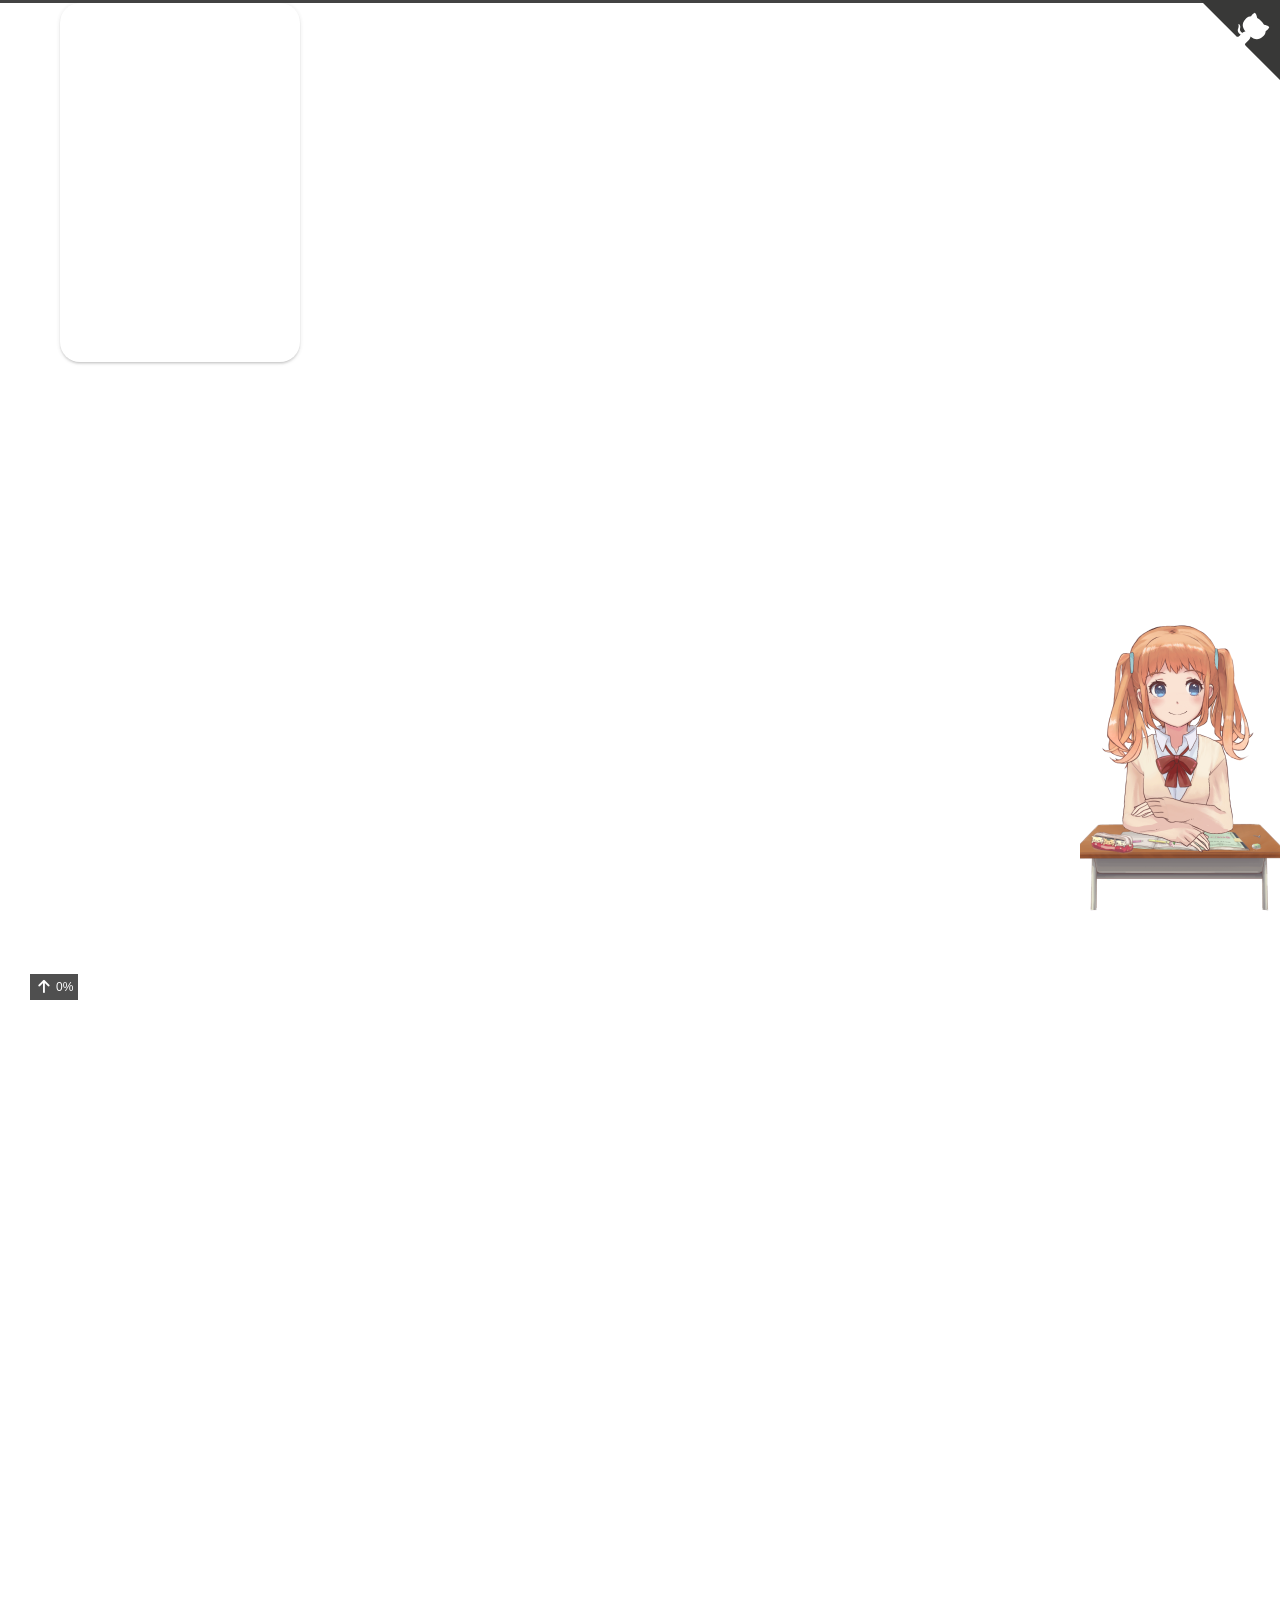
==== index.html @ f4a9cd2f "Site updated: 2023-01-31 11:00:42" ====
<!DOCTYPE html>
<html lang="zh-CN">
<head>
  <meta charset="UTF-8">
<meta name="viewport" content="width=device-width">
<meta name="theme-color" content="#222"><meta name="generator" content="Hexo 5.4.2">

  <link rel="apple-touch-icon" sizes="180x180" href="/images/apple-touch-icon-next.png">
  <link rel="icon" type="image/png" sizes="32x32" href="/images/favicon-32x32-next.png">
  <link rel="icon" type="image/png" sizes="16x16" href="/images/favicon-16x16-next.png">
  <link rel="mask-icon" href="/images/logo.svg" color="#222">

<link rel="stylesheet" href="/css/main.css">



<link rel="stylesheet" href="https://cdnjs.cloudflare.com/ajax/libs/font-awesome/6.2.0/css/all.min.css" integrity="sha256-AbA177XfpSnFEvgpYu1jMygiLabzPCJCRIBtR5jGc0k=" crossorigin="anonymous">
  <link rel="stylesheet" href="https://cdnjs.cloudflare.com/ajax/libs/animate.css/3.1.1/animate.min.css" integrity="sha256-PR7ttpcvz8qrF57fur/yAx1qXMFJeJFiA6pSzWi0OIE=" crossorigin="anonymous">
  <link rel="stylesheet" href="https://cdnjs.cloudflare.com/ajax/libs/pace/1.2.4/themes/blue/pace-theme-bounce.css">
  <script src="https://cdnjs.cloudflare.com/ajax/libs/pace/1.2.4/pace.min.js" integrity="sha256-gqd7YTjg/BtfqWSwsJOvndl0Bxc8gFImLEkXQT8+qj0=" crossorigin="anonymous"></script>

<script class="next-config" data-name="main" type="application/json">{"hostname":"shaofenglaing.live","root":"/","images":"/images","scheme":"Gemini","darkmode":false,"version":"8.13.2","exturl":false,"sidebar":{"position":"left","display":"post","padding":18,"offset":12},"copycode":{"enable":true,"style":"mac"},"bookmark":{"enable":false,"color":"#222","save":"auto"},"mediumzoom":false,"lazyload":true,"pangu":false,"comments":{"style":"tabs","active":null,"storage":true,"lazyload":false,"nav":null},"stickytabs":false,"motion":{"enable":true,"async":false,"transition":{"post_block":"fadeIn","post_header":"fadeInDown","post_body":"fadeInDown","coll_header":"fadeInLeft","sidebar":"fadeInUp"}},"prism":false,"i18n":{"placeholder":"搜索...","empty":"没有找到任何搜索结果：${query}","hits_time":"找到 ${hits} 个搜索结果（用时 ${time} 毫秒）","hits":"找到 ${hits} 个搜索结果"},"path":"/search.xml","localsearch":{"enable":true,"trigger":"auto","top_n_per_article":1,"unescape":false,"preload":false}}</script><script src="/js/config.js"></script>

    <meta name="description" content="欢迎来到我的世界💜">
<meta property="og:type" content="website">
<meta property="og:title" content="Jasper&#39;s Blog">
<meta property="og:url" content="https://shaofenglaing.live/index.html">
<meta property="og:site_name" content="Jasper&#39;s Blog">
<meta property="og:description" content="欢迎来到我的世界💜">
<meta property="og:locale" content="zh_CN">
<meta property="article:author" content="Jasper">
<meta name="twitter:card" content="summary">


<link rel="canonical" href="https://shaofenglaing.live/">



<script class="next-config" data-name="page" type="application/json">{"sidebar":"","isHome":true,"isPost":false,"lang":"zh-CN","comments":"","permalink":"","path":"index.html","title":""}</script>

<script class="next-config" data-name="calendar" type="application/json">""</script>
<title>Jasper's Blog</title>
  






  <script async defer data-website-id="" src=""></script>

  <script defer data-domain="" src=""></script>
<link rel="dns-prefetch" href="blog-waline-comment.vercel.app">
  <noscript>
    <link rel="stylesheet" href="/css/noscript.css">
  </noscript>
</head>

<body itemscope itemtype="http://schema.org/WebPage" class="use-motion">
  <div class="headband"></div>

  <main class="main">
    <div class="column">
      <header class="header" itemscope itemtype="http://schema.org/WPHeader"><div class="site-brand-container">
  <div class="site-nav-toggle">
    <div class="toggle" aria-label="切换导航栏" role="button">
        <span class="toggle-line"></span>
        <span class="toggle-line"></span>
        <span class="toggle-line"></span>
    </div>
  </div>

  <div class="site-meta">

    <a href="/" class="brand" rel="start">
      <i class="logo-line"></i>
      <h1 class="site-title">Jasper's Blog</h1>
      <i class="logo-line"></i>
    </a>
      <p class="site-subtitle" itemprop="description">Code builds world !</p>
  </div>

  <div class="site-nav-right">
    <div class="toggle popup-trigger">
        <i class="fa fa-search fa-fw fa-lg"></i>
    </div>
  </div>
</div>



<nav class="site-nav">
  <ul class="main-menu menu"><li class="menu-item menu-item-home"><a href="/" rel="section"><i class="fa fa-home fa-fw"></i>首页</a></li><li class="menu-item menu-item-about"><a href="/about/" rel="section"><i class="fa fa-user fa-fw"></i>关于</a></li><li class="menu-item menu-item-tags"><a href="/tags/" rel="section"><i class="fa fa-tags fa-fw"></i>标签</a></li><li class="menu-item menu-item-categories"><a href="/categories/" rel="section"><i class="fa fa-th fa-fw"></i>分类</a></li><li class="menu-item menu-item-archives"><a href="/archives/" rel="section"><i class="fa fa-archive fa-fw"></i>归档</a></li>
      <li class="menu-item menu-item-search">
        <a role="button" class="popup-trigger"><i class="fa fa-search fa-fw"></i>搜索
        </a>
      </li>
  </ul>
</nav>



  <div class="search-pop-overlay">
    <div class="popup search-popup"><div class="search-header">
  <span class="search-icon">
    <i class="fa fa-search"></i>
  </span>
  <div class="search-input-container">
    <input autocomplete="off" autocapitalize="off" maxlength="80"
           placeholder="搜索..." spellcheck="false"
           type="search" class="search-input">
  </div>
  <span class="popup-btn-close" role="button">
    <i class="fa fa-times-circle"></i>
  </span>
</div>
<div class="search-result-container no-result">
  <div class="search-result-icon">
    <i class="fa fa-spinner fa-pulse fa-5x"></i>
  </div>
</div>

    </div>
  </div>

</header>
        
  
  <aside class="sidebar">

    <div class="sidebar-inner sidebar-overview-active">
      <ul class="sidebar-nav">
        <li class="sidebar-nav-toc">
          文章目录
        </li>
        <li class="sidebar-nav-overview">
          站点概览
        </li>
      </ul>

      <div class="sidebar-panel-container">
        <!--noindex-->
        <div class="post-toc-wrap sidebar-panel">
        </div>
        <!--/noindex-->

        <div class="site-overview-wrap sidebar-panel">
          <div class="site-author site-overview-item animated" itemprop="author" itemscope itemtype="http://schema.org/Person">
    <img class="site-author-image" itemprop="image" alt="Jasper"
      src="/images/Ben.jpg">
  <p class="site-author-name" itemprop="name">Jasper</p>
  <div class="site-description" itemprop="description">欢迎来到我的世界💜</div>
</div>
<div class="site-state-wrap site-overview-item animated">
  <nav class="site-state">
      <div class="site-state-item site-state-posts">
        <a href="/archives/">
          <span class="site-state-item-count">5</span>
          <span class="site-state-item-name">日志</span>
        </a>
      </div>
  </nav>
</div>
  <div class="links-of-author site-overview-item animated">
      <span class="links-of-author-item">
        <a href="https://github.com/Benn314" title="Github → https:&#x2F;&#x2F;github.com&#x2F;Benn314" rel="noopener" target="_blank"><i class="fab fa-github fa-fw"></i></a>
      </span>
      <span class="links-of-author-item">
        <a href="/zekaiqiu0132@gmail.com" title="E-mail → zekaiqiu0132@gmail.com"><i class="fa fa-envelope fa-fw"></i></a>
      </span>
      <span class="links-of-author-item">
        <a href="https://space.bilibili.com/362721207?spm_id_from=333.1007.0.0" title="Bilibili → https:&#x2F;&#x2F;space.bilibili.com&#x2F;362721207?spm_id_from&#x3D;333.1007.0.0" rel="noopener" target="_blank"><i class="fa bilibili fa-fw"></i></a>
      </span>
      <span class="links-of-author-item">
        <a href="https://blog.csdn.net/Bennnnnnn?spm=1000.2115.3001.5343" title="CSDN → https:&#x2F;&#x2F;blog.csdn.net&#x2F;Bennnnnnn?spm&#x3D;1000.2115.3001.5343" rel="noopener" target="_blank"><i class="fa csdn fa-fw"></i></a>
      </span>
  </div>



        </div>
      </div>
    </div>
  </aside>


    </div>

    <div class="main-inner index posts-expand">

    


<div class="post-block">
  
  

  <article itemscope itemtype="http://schema.org/Article" class="post-content" lang="">
    <link itemprop="mainEntityOfPage" href="https://shaofenglaing.live/2023/01/30/%E9%87%8D%E6%8B%BEC++/">

    <span hidden itemprop="author" itemscope itemtype="http://schema.org/Person">
      <meta itemprop="image" content="/images/Ben.jpg">
      <meta itemprop="name" content="Jasper">
    </span>

    <span hidden itemprop="publisher" itemscope itemtype="http://schema.org/Organization">
      <meta itemprop="name" content="Jasper's Blog">
      <meta itemprop="description" content="欢迎来到我的世界💜">
    </span>

    <span hidden itemprop="post" itemscope itemtype="http://schema.org/CreativeWork">
      <meta itemprop="name" content="undefined | Jasper's Blog">
      <meta itemprop="description" content="">
    </span>
      <header class="post-header">
        <h2 class="post-title" itemprop="name headline">
          <a href="/2023/01/30/%E9%87%8D%E6%8B%BEC++/" class="post-title-link" itemprop="url">重拾 C++</a>
        </h2>

        <div class="post-meta-container">
          <div class="post-meta">
    <span class="post-meta-item">
      <span class="post-meta-item-icon">
        <i class="far fa-calendar"></i>
      </span>
      <span class="post-meta-item-text">发表于</span>

      <time title="创建时间：2023-01-30 12:59:55" itemprop="dateCreated datePublished" datetime="2023-01-30T12:59:55+08:00">2023-01-30</time>
    </span>

  
  
  <span class="post-meta-item">
    
    <span class="post-meta-item-icon">
      <i class="far fa-comment"></i>
    </span>
    <span class="post-meta-item-text">Waline：</span>
  
    <a title="waline" href="/2023/01/30/%E9%87%8D%E6%8B%BEC++/#waline" itemprop="discussionUrl">
      <span class="post-comments-count waline-comment-count" data-path="/2023/01/30/%E9%87%8D%E6%8B%BEC++/" itemprop="commentCount"></span>
    </a>
  </span>
  
  
    <span class="post-meta-break"></span>
    <span class="post-meta-item" title="本文字数">
      <span class="post-meta-item-icon">
        <i class="far fa-file-word"></i>
      </span>
      <span class="post-meta-item-text">本文字数：</span>
      <span>1.2k</span>
    </span>
    <span class="post-meta-item" title="阅读时长">
      <span class="post-meta-item-icon">
        <i class="far fa-clock"></i>
      </span>
      <span class="post-meta-item-text">阅读时长 &asymp;</span>
      <span>4 分钟</span>
    </span>
</div>

        </div>
      </header>

    
    
    
    <div class="post-body" itemprop="articleBody">
          <h2 id="VS-2022-快捷键"><a href="#VS-2022-快捷键" class="headerlink" title="VS 2022 快捷键"></a>VS 2022 快捷键</h2><ul>
<li><p><strong>Ctrl+D</strong>：快速复制当前行到下一行</p>
</li>
<li><p><strong>Alt + ↑/↓</strong>：是移动当前行</p>
</li>
<li><p><strong>Ctrl+K+C</strong>：注释</p>
</li>
<li><p><strong>Ctrl+K+U</strong>：取消注释</p>
</li>
</ul>
<p>​    </p>
<hr>
<p><a target="_blank" rel="noopener" href="https://www.liuchuo.net/archives/6565">如何在Dev-Cpp中使用C++11中的函数：stoi、to_string、unordered_map、unordered_set、auto</a></p>
<h2 id="算法常用API："><a href="#算法常用API：" class="headerlink" title="算法常用API："></a>算法常用API：</h2><p>stoi</p>
<p>to_string <em>用于 int to string</em></p>
<p>unordered_map</p>
<p>unordered_set</p>
<p>auto</p>
<hr>
          <!--noindex-->
            <div class="post-button">
              <a class="btn" href="/2023/01/30/%E9%87%8D%E6%8B%BEC++/#more" rel="contents">
                阅读全文 &raquo;
              </a>
            </div>
          <!--/noindex-->
        
      
    </div>

    
    
    

    <div>
      
    </div>


    <footer class="post-footer">
        <div class="post-eof"></div>
      
    </footer>
  </article>
</div>




    


<div class="post-block">
  
  

  <article itemscope itemtype="http://schema.org/Article" class="post-content" lang="">
    <link itemprop="mainEntityOfPage" href="https://shaofenglaing.live/2023/01/30/%E8%8A%B1%E5%8D%89/">

    <span hidden itemprop="author" itemscope itemtype="http://schema.org/Person">
      <meta itemprop="image" content="/images/Ben.jpg">
      <meta itemprop="name" content="Jasper">
    </span>

    <span hidden itemprop="publisher" itemscope itemtype="http://schema.org/Organization">
      <meta itemprop="name" content="Jasper's Blog">
      <meta itemprop="description" content="欢迎来到我的世界💜">
    </span>

    <span hidden itemprop="post" itemscope itemtype="http://schema.org/CreativeWork">
      <meta itemprop="name" content="undefined | Jasper's Blog">
      <meta itemprop="description" content="">
    </span>
      <header class="post-header">
        <h2 class="post-title" itemprop="name headline">
          <a href="/2023/01/30/%E8%8A%B1%E5%8D%89/" class="post-title-link" itemprop="url">以向日葵之名 道最后的告别......</a>
        </h2>

        <div class="post-meta-container">
          <div class="post-meta">
    <span class="post-meta-item">
      <span class="post-meta-item-icon">
        <i class="far fa-calendar"></i>
      </span>
      <span class="post-meta-item-text">发表于</span>

      <time title="创建时间：2023-01-30 12:59:55" itemprop="dateCreated datePublished" datetime="2023-01-30T12:59:55+08:00">2023-01-30</time>
    </span>

  
  
  <span class="post-meta-item">
    
    <span class="post-meta-item-icon">
      <i class="far fa-comment"></i>
    </span>
    <span class="post-meta-item-text">Waline：</span>
  
    <a title="waline" href="/2023/01/30/%E8%8A%B1%E5%8D%89/#waline" itemprop="discussionUrl">
      <span class="post-comments-count waline-comment-count" data-path="/2023/01/30/%E8%8A%B1%E5%8D%89/" itemprop="commentCount"></span>
    </a>
  </span>
  
  
    <span class="post-meta-break"></span>
    <span class="post-meta-item" title="本文字数">
      <span class="post-meta-item-icon">
        <i class="far fa-file-word"></i>
      </span>
      <span class="post-meta-item-text">本文字数：</span>
      <span>928</span>
    </span>
    <span class="post-meta-item" title="阅读时长">
      <span class="post-meta-item-icon">
        <i class="far fa-clock"></i>
      </span>
      <span class="post-meta-item-text">阅读时长 &asymp;</span>
      <span>3 分钟</span>
    </span>
</div>

        </div>
      </header>

    
    
    
    <div class="post-body" itemprop="articleBody">
          <h1 id="向日葵"><a href="#向日葵" class="headerlink" title="向日葵"></a>向日葵</h1><p><strong>草本植物</strong> / 维基百科，自由的 百科全书</p>
<p><a target="_blank" rel="noopener" href="https://www.wikiwand.com/zh-hans/%E6%9E%9C%E5%AE%9E">果实</a> <a target="_blank" rel="noopener" href="https://www.wikiwand.com/zh-hans/%E8%8F%8A%E7%A7%91">菊科</a> <a target="_blank" rel="noopener" href="https://www.wikiwand.com/zh-hans/%E8%8A%B1%E5%BA%8F">花序</a></p>
<p> <strong>向日葵</strong> （<a target="_blank" rel="noopener" href="https://www.wikiwand.com/zh-hans/%E5%AD%A6%E5%90%8D" title="学名">学名</a>：<em>Helianthus annuus</em>）是<a target="_blank" rel="noopener" href="https://www.wikiwand.com/zh-hans/%E8%8F%8A%E7%A7%91" title="菊科">菊科</a><a target="_blank" rel="noopener" href="https://www.wikiwand.com/zh-hans/%E5%90%91%E6%97%A5%E8%91%B5%E5%B1%9E" title="向日葵属">向日葵属</a>的植物。别名 <strong>太阳花</strong> 、 <strong>朝阳花</strong> 、 <strong>日头花</strong> （<a target="_blank" rel="noopener" href="https://www.wikiwand.com/zh-hans/%E5%8F%B0%E6%B9%BE%E8%AF%9D" title="台湾话">台湾话</a>：）<a target="_blank" rel="noopener" href="https://www.wikiwand.com/zh-hans/%E5%90%91%E6%97%A5%E8%91%B5#cite_note-3"></a>，一般称向日葵。因<a target="_blank" rel="noopener" href="https://www.wikiwand.com/zh-hans/%E8%8A%B1%E5%BA%8F" title="花序">花序</a>随太阳转动（太阳花）而得名。</p>
          <!--noindex-->
            <div class="post-button">
              <a class="btn" href="/2023/01/30/%E8%8A%B1%E5%8D%89/#more" rel="contents">
                阅读全文 &raquo;
              </a>
            </div>
          <!--/noindex-->
        
      
    </div>

    
    
    

    <div>
      
    </div>


    <footer class="post-footer">
        <div class="post-eof"></div>
      
    </footer>
  </article>
</div>




    


<div class="post-block">
  
  

  <article itemscope itemtype="http://schema.org/Article" class="post-content" lang="">
    <link itemprop="mainEntityOfPage" href="https://shaofenglaing.live/2023/01/30/hello-world/">

    <span hidden itemprop="author" itemscope itemtype="http://schema.org/Person">
      <meta itemprop="image" content="/images/Ben.jpg">
      <meta itemprop="name" content="Jasper">
    </span>

    <span hidden itemprop="publisher" itemscope itemtype="http://schema.org/Organization">
      <meta itemprop="name" content="Jasper's Blog">
      <meta itemprop="description" content="欢迎来到我的世界💜">
    </span>

    <span hidden itemprop="post" itemscope itemtype="http://schema.org/CreativeWork">
      <meta itemprop="name" content="undefined | Jasper's Blog">
      <meta itemprop="description" content="">
    </span>
      <header class="post-header">
        <h2 class="post-title" itemprop="name headline">
          <a href="/2023/01/30/hello-world/" class="post-title-link" itemprop="url">Hello World</a>
        </h2>

        <div class="post-meta-container">
          <div class="post-meta">
    <span class="post-meta-item">
      <span class="post-meta-item-icon">
        <i class="far fa-calendar"></i>
      </span>
      <span class="post-meta-item-text">发表于</span>

      <time title="创建时间：2023-01-30 12:59:55" itemprop="dateCreated datePublished" datetime="2023-01-30T12:59:55+08:00">2023-01-30</time>
    </span>

  
  
  <span class="post-meta-item">
    
    <span class="post-meta-item-icon">
      <i class="far fa-comment"></i>
    </span>
    <span class="post-meta-item-text">Waline：</span>
  
    <a title="waline" href="/2023/01/30/hello-world/#waline" itemprop="discussionUrl">
      <span class="post-comments-count waline-comment-count" data-path="/2023/01/30/hello-world/" itemprop="commentCount"></span>
    </a>
  </span>
  
  
    <span class="post-meta-break"></span>
    <span class="post-meta-item" title="本文字数">
      <span class="post-meta-item-icon">
        <i class="far fa-file-word"></i>
      </span>
      <span class="post-meta-item-text">本文字数：</span>
      <span>293</span>
    </span>
    <span class="post-meta-item" title="阅读时长">
      <span class="post-meta-item-icon">
        <i class="far fa-clock"></i>
      </span>
      <span class="post-meta-item-text">阅读时长 &asymp;</span>
      <span>1 分钟</span>
    </span>
</div>

        </div>
      </header>

    
    
    
    <div class="post-body" itemprop="articleBody">
          <p>Welcome to <a target="_blank" rel="noopener" href="https://hexo.io/">Hexo</a>! This is your very first post. Check <a target="_blank" rel="noopener" href="https://hexo.io/docs/">documentation</a> for more info. If you get any problems when using Hexo, you can find the answer in <a target="_blank" rel="noopener" href="https://hexo.io/docs/troubleshooting.html">troubleshooting</a> or you can ask me on <a target="_blank" rel="noopener" href="https://github.com/hexojs/hexo/issues">GitHub</a>.</p>
<h2 id="Quick-Start"><a href="#Quick-Start" class="headerlink" title="Quick Start"></a>Quick Start</h2><h3 id="Create-a-new-post"><a href="#Create-a-new-post" class="headerlink" title="Create a new post"></a>Create a new post</h3><figure class="highlight bash"><table><tr><td class="gutter"><pre><span class="line">1</span><br></pre></td><td class="code"><pre><span class="line">$ hexo new <span class="string">&quot;My New Post&quot;</span></span><br></pre></td></tr></table></figure>

<p>More info: <a target="_blank" rel="noopener" href="https://hexo.io/docs/writing.html">Writing</a></p>
          <!--noindex-->
            <div class="post-button">
              <a class="btn" href="/2023/01/30/hello-world/#more" rel="contents">
                阅读全文 &raquo;
              </a>
            </div>
          <!--/noindex-->
        
      
    </div>

    
    
    

    <div>
      
    </div>


    <footer class="post-footer">
        <div class="post-eof"></div>
      
    </footer>
  </article>
</div>




    


<div class="post-block">
  
  

  <article itemscope itemtype="http://schema.org/Article" class="post-content" lang="">
    <link itemprop="mainEntityOfPage" href="https://shaofenglaing.live/2023/01/30/Hexo-Next%E4%B8%BB%E9%A2%98%E9%85%8D%E7%BD%AE%E6%95%99%E7%A8%8B/">

    <span hidden itemprop="author" itemscope itemtype="http://schema.org/Person">
      <meta itemprop="image" content="/images/Ben.jpg">
      <meta itemprop="name" content="Jasper">
    </span>

    <span hidden itemprop="publisher" itemscope itemtype="http://schema.org/Organization">
      <meta itemprop="name" content="Jasper's Blog">
      <meta itemprop="description" content="欢迎来到我的世界💜">
    </span>

    <span hidden itemprop="post" itemscope itemtype="http://schema.org/CreativeWork">
      <meta itemprop="name" content="undefined | Jasper's Blog">
      <meta itemprop="description" content="">
    </span>
      <header class="post-header">
        <h2 class="post-title" itemprop="name headline">
          <a href="/2023/01/30/Hexo-Next%E4%B8%BB%E9%A2%98%E9%85%8D%E7%BD%AE%E6%95%99%E7%A8%8B/" class="post-title-link" itemprop="url">Hexo-Next主题配置教程</a>
        </h2>

        <div class="post-meta-container">
          <div class="post-meta">
    <span class="post-meta-item">
      <span class="post-meta-item-icon">
        <i class="far fa-calendar"></i>
      </span>
      <span class="post-meta-item-text">发表于</span>

      <time title="创建时间：2023-01-30 12:59:55" itemprop="dateCreated datePublished" datetime="2023-01-30T12:59:55+08:00">2023-01-30</time>
    </span>

  
  
  <span class="post-meta-item">
    
    <span class="post-meta-item-icon">
      <i class="far fa-comment"></i>
    </span>
    <span class="post-meta-item-text">Waline：</span>
  
    <a title="waline" href="/2023/01/30/Hexo-Next%E4%B8%BB%E9%A2%98%E9%85%8D%E7%BD%AE%E6%95%99%E7%A8%8B/#waline" itemprop="discussionUrl">
      <span class="post-comments-count waline-comment-count" data-path="/2023/01/30/Hexo-Next%E4%B8%BB%E9%A2%98%E9%85%8D%E7%BD%AE%E6%95%99%E7%A8%8B/" itemprop="commentCount"></span>
    </a>
  </span>
  
  
    <span class="post-meta-break"></span>
    <span class="post-meta-item" title="本文字数">
      <span class="post-meta-item-icon">
        <i class="far fa-file-word"></i>
      </span>
      <span class="post-meta-item-text">本文字数：</span>
      <span>9.8k</span>
    </span>
    <span class="post-meta-item" title="阅读时长">
      <span class="post-meta-item-icon">
        <i class="far fa-clock"></i>
      </span>
      <span class="post-meta-item-text">阅读时长 &asymp;</span>
      <span>36 分钟</span>
    </span>
</div>

        </div>
      </header>

    
    
    
    <div class="post-body" itemprop="articleBody">
          <h2 id="个人博客"><a href="#个人博客" class="headerlink" title="个人博客"></a>个人博客</h2><p>网页预览：<a target="_blank" rel="noopener" href="https://benn314.github.io/">https://benn314.github.io/</a></p>
<p><img data-src="https://tva1.sinaimg.cn/large/008beOx9gy1h8f2cw85j3j31z410f1dx.jpg" alt="image-20221122180842537.png"></p>
<p>Hexo-Next 是一款我很喜欢的主题，布局简约，很适合用于搭配 live-2d 和 网格动画，打造属于自己的个人博客。博客目前部署于 <code>Github Pages</code></p>
<p>相关Github仓库</p>
<ul>
<li><a target="_blank" rel="noopener" href="https://github.com/Benn314/Benn314.github.io">https://github.com/Benn314/Benn314.github.io</a></li>
<li><a target="_blank" rel="noopener" href="https://github.com/Benn314/Blog">博客源码</a></li>
</ul>
<p>使用工具：Node.js、Vscode、Git</p>
          <!--noindex-->
            <div class="post-button">
              <a class="btn" href="/2023/01/30/Hexo-Next%E4%B8%BB%E9%A2%98%E9%85%8D%E7%BD%AE%E6%95%99%E7%A8%8B/#more" rel="contents">
                阅读全文 &raquo;
              </a>
            </div>
          <!--/noindex-->
        
      
    </div>

    
    
    

    <div>
      
    </div>


    <footer class="post-footer">
        <div class="post-eof"></div>
      
    </footer>
  </article>
</div>




    


<div class="post-block">
  
  

  <article itemscope itemtype="http://schema.org/Article" class="post-content" lang="">
    <link itemprop="mainEntityOfPage" href="https://shaofenglaing.live/2023/01/30/C++%E6%8F%90%E9%AB%98%E7%BC%96%E7%A8%8B/">

    <span hidden itemprop="author" itemscope itemtype="http://schema.org/Person">
      <meta itemprop="image" content="/images/Ben.jpg">
      <meta itemprop="name" content="Jasper">
    </span>

    <span hidden itemprop="publisher" itemscope itemtype="http://schema.org/Organization">
      <meta itemprop="name" content="Jasper's Blog">
      <meta itemprop="description" content="欢迎来到我的世界💜">
    </span>

    <span hidden itemprop="post" itemscope itemtype="http://schema.org/CreativeWork">
      <meta itemprop="name" content="undefined | Jasper's Blog">
      <meta itemprop="description" content="">
    </span>
      <header class="post-header">
        <h2 class="post-title" itemprop="name headline">
          <a href="/2023/01/30/C++%E6%8F%90%E9%AB%98%E7%BC%96%E7%A8%8B/" class="post-title-link" itemprop="url">C++ 提高编程</a>
        </h2>

        <div class="post-meta-container">
          <div class="post-meta">
    <span class="post-meta-item">
      <span class="post-meta-item-icon">
        <i class="far fa-calendar"></i>
      </span>
      <span class="post-meta-item-text">发表于</span>

      <time title="创建时间：2023-01-30 12:59:55" itemprop="dateCreated datePublished" datetime="2023-01-30T12:59:55+08:00">2023-01-30</time>
    </span>

  
  
  <span class="post-meta-item">
    
    <span class="post-meta-item-icon">
      <i class="far fa-comment"></i>
    </span>
    <span class="post-meta-item-text">Waline：</span>
  
    <a title="waline" href="/2023/01/30/C++%E6%8F%90%E9%AB%98%E7%BC%96%E7%A8%8B/#waline" itemprop="discussionUrl">
      <span class="post-comments-count waline-comment-count" data-path="/2023/01/30/C++%E6%8F%90%E9%AB%98%E7%BC%96%E7%A8%8B/" itemprop="commentCount"></span>
    </a>
  </span>
  
  
    <span class="post-meta-break"></span>
    <span class="post-meta-item" title="本文字数">
      <span class="post-meta-item-icon">
        <i class="far fa-file-word"></i>
      </span>
      <span class="post-meta-item-text">本文字数：</span>
      <span>24k</span>
    </span>
    <span class="post-meta-item" title="阅读时长">
      <span class="post-meta-item-icon">
        <i class="far fa-clock"></i>
      </span>
      <span class="post-meta-item-text">阅读时长 &asymp;</span>
      <span>1:26</span>
    </span>
</div>

        </div>
      </header>

    
    
    
    <div class="post-body" itemprop="articleBody">
          <h1 id="C-提高编程"><a href="#C-提高编程" class="headerlink" title="C++提高编程"></a>C++提高编程</h1><ul>
<li>本阶段主要针对C++==泛型编程==和==STL==技术做详细讲解，探讨C++更深层的使用</li>
</ul>
          <!--noindex-->
            <div class="post-button">
              <a class="btn" href="/2023/01/30/C++%E6%8F%90%E9%AB%98%E7%BC%96%E7%A8%8B/#more" rel="contents">
                阅读全文 &raquo;
              </a>
            </div>
          <!--/noindex-->
        
      
    </div>

    
    
    

    <div>
      
    </div>


    <footer class="post-footer">
        <div class="post-eof"></div>
      
    </footer>
  </article>
</div>





</div>
  </main>

  <footer class="footer">
    <div class="footer-inner">


<div class="copyright">
  &copy; 
  <span itemprop="copyrightYear">2023</span>
  <span class="with-love">
    <i class="fa fa-heart"></i>
  </span>
  <span class="author" itemprop="copyrightHolder">Jasper</span>
</div>
<div class="wordcount">
  <span class="post-meta-item">
    <span class="post-meta-item-icon">
      <i class="fa fa-chart-line"></i>
    </span>
    <span title="站点总字数">36k</span>
  </span>
  <span class="post-meta-item">
    <span class="post-meta-item-icon">
      <i class="fa fa-coffee"></i>
    </span>
    <span title="站点阅读时长">2:10</span>
  </span>
</div>
<div class="busuanzi-count">
</div>

<!-- 删除 “由 Hexo & NexT.Gemini 强力驱动” -->
<!--
  <div class="powered-by">由 <a href="https://hexo.io/" rel="noopener" target="_blank">Hexo</a> & <a href="https://theme-next.js.org/" rel="noopener" target="_blank">NexT.Gemini</a> 强力驱动
  </div> -->

<!-- <br /> -->
<!-- 网站运行时间的设置 -->
<span id="timeDate">载入天数...</span>
<!-- <span id="times">载入时分秒...</span> -->
<script>
    var now = new Date();
    function createtime() {
        var grt= new Date("11/17/2022 8:00:00");//此处修改你的建站时间或者网站上线时间
        now.setTime(now.getTime()+250);
        days = (now - grt ) / 1000 / 60 / 60 / 24; dnum = Math.floor(days);
        hours = (now - grt ) / 1000 / 60 / 60 - (24 * dnum); hnum = Math.floor(hours);
        if(String(hnum).length ==1 ){hnum = "0" + hnum;} minutes = (now - grt ) / 1000 /60 - (24 * 60 * dnum) - (60 * hnum);
        mnum = Math.floor(minutes); if(String(mnum).length ==1 ){mnum = "0" + mnum;}
        seconds = (now - grt ) / 1000 - (24 * 60 * 60 * dnum) - (60 * 60 * hnum) - (60 * mnum);
        snum = Math.round(seconds); 
        if(String(snum).length ==1 ){snum = "0" + snum;}
        // var times = document.getElementById("times").innerHTML = hnum + " 小时 " + mnum + " 分 " + snum + " 秒";
        document.getElementById("timeDate").innerHTML = "本站已安全运行 "+dnum+" 天 "+hnum + " 小时 " + mnum + " 分 " + snum + " 秒";
    }
setInterval("createtime()",250);
</script>

    </div>
  </footer>

  
  <div class="back-to-top" role="button" aria-label="返回顶部">
    <i class="fa fa-arrow-up fa-lg"></i>
    <span>0%</span>
  </div>

<noscript>
  <div class="noscript-warning">Theme NexT works best with JavaScript enabled</div>
</noscript>


  
  <script src="https://cdnjs.cloudflare.com/ajax/libs/animejs/3.2.1/anime.min.js" integrity="sha256-XL2inqUJaslATFnHdJOi9GfQ60on8Wx1C2H8DYiN1xY=" crossorigin="anonymous"></script>
  <script src="https://cdnjs.cloudflare.com/ajax/libs/lozad.js/1.16.0/lozad.min.js" integrity="sha256-mOFREFhqmHeQbXpK2lp4nA3qooVgACfh88fpJftLBbc=" crossorigin="anonymous"></script>
<script src="/js/comments.js"></script><script src="/js/utils.js"></script><script src="/js/motion.js"></script><script src="/js/next-boot.js"></script>

  <script src="https://cdnjs.cloudflare.com/ajax/libs/hexo-generator-searchdb/1.4.1/search.js" integrity="sha256-1kfA5uHPf65M5cphT2dvymhkuyHPQp5A53EGZOnOLmc=" crossorigin="anonymous"></script>
<script src="/js/third-party/search/local-search.js"></script>




  <script src="/js/third-party/pace.js"></script>

  
  <script async src="/js/busuanzi.js"></script>




<script class="next-config" data-name="waline" type="application/json">{"lang":"zh-cn","enable":true,"serverURL":"blog-waline-comment.vercel.app","cssUrl":"https://unpkg.com/@waline/client@v2/dist/waline.css","commentCount":true,"pageview":false,"placeholder":"请文明评论呀~","avatar":"mm","meta":["nick","mail","link"],"pageSize":10,"visitor":true,"comment_count":true,"requiredFields":["nick","mail"],"libUrl":"//unpkg.com/@waline/client@v2/dist/waline.js","emoji":["https://unpkg.com/@waline/emojis@1.1.0/tw-emoji","//unpkg.com/@waline/emojis@1.1.0/bilibili","//unpkg.com/@waline/emojis@1.1.0/alus","https://unpkg.com/@waline/emojis@1.1.0/weibo"],"el":"#waline","comment":true,"path":"/"}</script>
<link rel="stylesheet" href="https://unpkg.com/@waline/client@v2/dist/waline.css">
<script>
document.addEventListener('page:loaded', () => {
  NexT.utils.loadComments(CONFIG.waline.el).then(() =>
    NexT.utils.getScript(CONFIG.waline.libUrl, { condition: window.Waline })
  ).then(() => 
    Waline.init(Object.assign({}, CONFIG.waline,{ el: document.querySelector(CONFIG.waline.el) }))
  );
});
</script>


  

  <!-- 页面点击小红心 -->
  <script type="text/javascript" src="/js/clicklove.js"></script>

  <!-- 背景网格动画  本地的canvas-nest.min.js 原因不明-->
  
  <script type="text/javascript"
    count="150"
    opacity: 1
    src="//cdn.bootcss.com/canvas-nest.js/1.0.0/canvas-nest.min.js">
  </script>
   

  <a target="_blank" rel="noopener" href="https://github.com/Benn314" class="github-corner" aria-label="View source on GitHub"><svg width="80" height="80" viewBox="0 0 250 250" style="fill:#151513; color:#fff; position: absolute; top: 0; border: 0; right: 0;" aria-hidden="true"><path d="M0,0 L115,115 L130,115 L142,142 L250,250 L250,0 Z"></path><path d="M128.3,109.0 C113.8,99.7 119.0,89.6 119.0,89.6 C122.0,82.7 120.5,78.6 120.5,78.6 C119.2,72.0 123.4,76.3 123.4,76.3 C127.3,80.9 125.5,87.3 125.5,87.3 C122.9,97.6 130.6,101.9 134.4,103.2" fill="currentColor" style="transform-origin: 130px 106px;" class="octo-arm"></path><path d="M115.0,115.0 C114.9,115.1 118.7,116.5 119.8,115.4 L133.7,101.6 C136.9,99.2 139.9,98.4 142.2,98.6 C133.8,88.0 127.5,74.4 143.8,58.0 C148.5,53.4 154.0,51.2 159.7,51.0 C160.3,49.4 163.2,43.6 171.4,40.1 C171.4,40.1 176.1,42.5 178.8,56.2 C183.1,58.6 187.2,61.8 190.9,65.4 C194.5,69.0 197.7,73.2 200.1,77.6 C213.8,80.2 216.3,84.9 216.3,84.9 C212.7,93.1 206.9,96.0 205.4,96.6 C205.1,102.4 203.0,107.8 198.3,112.5 C181.9,128.9 168.3,122.5 157.7,114.1 C157.9,116.9 156.7,120.9 152.7,124.9 L141.0,136.5 C139.8,137.7 141.6,141.9 141.8,141.8 Z" fill="currentColor" class="octo-body"></path></svg></a><style>.github-corner:hover .octo-arm{animation:octocat-wave 560ms ease-in-out}@keyframes octocat-wave{0%,100%{transform:rotate(0)}20%,60%{transform:rotate(-25deg)}40%,80%{transform:rotate(10deg)}}@media (max-width:500px){.github-corner:hover .octo-arm{animation:none}.github-corner .octo-arm{animation:octocat-wave 560ms ease-in-out}}</style>

<script src="/live2dw/lib/L2Dwidget.min.js?094cbace49a39548bed64abff5988b05"></script><script>L2Dwidget.init({"pluginRootPath":"live2dw/","pluginJsPath":"lib/","pluginModelPath":"assets/","tagMode":false,"log":false,"model":{"jsonPath":"/live2dw/assets/shizuku.model.json"},"display":{"position":"right"},"mobile":{"show":false}});</script></body>
</html>
---- css/main.css ----
:root {
  --body-bg-color: transparent;
  --content-bg-color: #fff;
  --card-bg-color: #f5f5f5;
  --text-color: #555;
  --blockquote-color: #666;
  --link-color: #555;
  --link-hover-color: #222;
  --brand-color: #fff;
  --brand-hover-color: #fff;
  --table-row-odd-bg-color: #f9f9f9;
  --table-row-hover-bg-color: #f5f5f5;
  --menu-item-bg-color: #f5f5f5;
  --theme-color: #222;
  --btn-default-bg: #fff;
  --btn-default-color: #555;
  --btn-default-border-color: #555;
  --btn-default-hover-bg: #222;
  --btn-default-hover-color: #fff;
  --btn-default-hover-border-color: #222;
  --highlight-background: #0d1117;
  --highlight-foreground: #c9d1d9;
  --highlight-gutter-background: #1f242a;
  --highlight-gutter-foreground: #b6bdc5;
  color-scheme: light;
}
html {
  line-height: 1.15; /* 1 */
  -webkit-text-size-adjust: 100%; /* 2 */
}
body {
  margin: 0;
}
main {
  display: block;
}
h1 {
  font-size: 2em;
  margin: 0.67em 0;
}
hr {
  box-sizing: content-box; /* 1 */
  height: 0; /* 1 */
  overflow: visible; /* 2 */
}
pre {
  font-family: monospace, monospace; /* 1 */
  font-size: 1em; /* 2 */
}
a {
  background: transparent;
}
abbr[title] {
  border-bottom: none; /* 1 */
  text-decoration: underline; /* 2 */
  text-decoration: underline dotted; /* 2 */
}
b,
strong {
  font-weight: bolder;
}
code,
kbd,
samp {
  font-family: monospace, monospace; /* 1 */
  font-size: 1em; /* 2 */
}
small {
  font-size: 80%;
}
sub,
sup {
  font-size: 75%;
  line-height: 0;
  position: relative;
  vertical-align: baseline;
}
sub {
  bottom: -0.25em;
}
sup {
  top: -0.5em;
}
img {
  border-style: none;
}
button,
input,
optgroup,
select,
textarea {
  font-family: inherit; /* 1 */
  font-size: 100%; /* 1 */
  line-height: 1.15; /* 1 */
  margin: 0; /* 2 */
}
button,
input {
/* 1 */
  overflow: visible;
}
button,
select {
/* 1 */
  text-transform: none;
}
button,
[type='button'],
[type='reset'],
[type='submit'] {
  -webkit-appearance: button;
}
button::-moz-focus-inner,
[type='button']::-moz-focus-inner,
[type='reset']::-moz-focus-inner,
[type='submit']::-moz-focus-inner {
  border-style: none;
  padding: 0;
}
button:-moz-focusring,
[type='button']:-moz-focusring,
[type='reset']:-moz-focusring,
[type='submit']:-moz-focusring {
  outline: 1px dotted ButtonText;
}
fieldset {
  padding: 0.35em 0.75em 0.625em;
}
legend {
  box-sizing: border-box; /* 1 */
  color: inherit; /* 2 */
  display: table; /* 1 */
  max-width: 100%; /* 1 */
  padding: 0; /* 3 */
  white-space: normal; /* 1 */
}
progress {
  vertical-align: baseline;
}
textarea {
  overflow: auto;
}
[type='checkbox'],
[type='radio'] {
  box-sizing: border-box; /* 1 */
  padding: 0; /* 2 */
}
[type='number']::-webkit-inner-spin-button,
[type='number']::-webkit-outer-spin-button {
  height: auto;
}
[type='search'] {
  outline-offset: -2px; /* 2 */
  -webkit-appearance: textfield; /* 1 */
}
[type='search']::-webkit-search-decoration {
  -webkit-appearance: none;
}
::-webkit-file-upload-button {
  font: inherit; /* 2 */
  -webkit-appearance: button; /* 1 */
}
details {
  display: block;
}
summary {
  display: list-item;
}
template {
  display: none;
}
[hidden] {
  display: none;
}
::selection {
  background: #262a30;
  color: #eee;
}
html,
body {
  height: 100%;
}
body {
  background: var(--body-bg-color);
  box-sizing: border-box;
  color: var(--text-color);
  font-family: Lato, 'PingFang SC', 'Microsoft YaHei', sans-serif;
  font-size: 1em;
  line-height: 2;
  min-height: 100%;
  position: relative;
  transition: padding 0.2s ease-in-out;
}
h1,
h2,
h3,
h4,
h5,
h6 {
  font-family: Lato, 'PingFang SC', 'Microsoft YaHei', sans-serif;
  font-weight: bold;
  line-height: 1.5;
  margin: 30px 0 15px;
}
h1 {
  font-size: 1.5em;
}
h2 {
  font-size: 1.375em;
}
h3 {
  font-size: 1.25em;
}
h4 {
  font-size: 1.125em;
}
h5 {
  font-size: 1em;
}
h6 {
  font-size: 0.875em;
}
p {
  margin: 0 0 20px;
}
a {
  border-bottom: 1px solid #999;
  color: var(--link-color);
  cursor: pointer;
  outline: 0;
  text-decoration: none;
  overflow-wrap: break-word;
}
a:hover {
  border-bottom-color: var(--link-hover-color);
  color: var(--link-hover-color);
}
iframe,
img,
video,
embed {
  display: block;
  margin-left: auto;
  margin-right: auto;
  max-width: 100%;
}
hr {
  background-image: repeating-linear-gradient(-45deg, #ddd, #ddd 4px, transparent 4px, transparent 8px);
  border: 0;
  height: 3px;
  margin: 40px 0;
}
blockquote {
  border-left: 4px solid #ddd;
  color: var(--blockquote-color);
  margin: 0;
  padding: 0 15px;
}
blockquote cite::before {
  content: '-';
  padding: 0 5px;
}
dt {
  font-weight: bold;
}
dd {
  margin: 0;
  padding: 0;
}
.table-container {
  overflow: auto;
}
table {
  border-collapse: collapse;
  border-spacing: 0;
  font-size: 0.875em;
  margin: 0 0 20px;
  width: 100%;
}
tbody tr:nth-of-type(odd) {
  background: var(--table-row-odd-bg-color);
}
tbody tr:hover {
  background: var(--table-row-hover-bg-color);
}
caption,
th,
td {
  padding: 8px;
}
th,
td {
  border: 1px solid #ddd;
  border-bottom: 3px solid #ddd;
}
th {
  font-weight: 700;
  padding-bottom: 10px;
}
td {
  border-bottom-width: 1px;
}
.btn {
  background: var(--btn-default-bg);
  border: 2px solid var(--btn-default-border-color);
  border-radius: 2px;
  color: var(--btn-default-color);
  display: inline-block;
  font-size: 0.875em;
  line-height: 2;
  padding: 0 20px;
  transition: background-color 0.2s ease-in-out;
}
.btn:hover {
  background: var(--btn-default-hover-bg);
  border-color: var(--btn-default-hover-border-color);
  color: var(--btn-default-hover-color);
}
.btn + .btn {
  margin: 0 0 8px 8px;
}
.btn .fa-fw {
  text-align: left;
  width: 1.285714285714286em;
}
.toggle {
  line-height: 0;
}
.toggle .toggle-line {
  background: #fff;
  display: block;
  height: 2px;
  left: 0;
  position: relative;
  top: 0;
  transition: all 0.4s;
  width: 100%;
}
.toggle .toggle-line:first-child {
  margin-top: 1px;
}
.toggle .toggle-line:not(:first-child) {
  margin-top: 4px;
}
.toggle.toggle-arrow .toggle-line:first-child {
  left: 50%;
  top: 2px;
  transform: rotate(45deg);
  width: 50%;
}
.toggle.toggle-arrow .toggle-line:last-child {
  left: 50%;
  top: -2px;
  transform: rotate(-45deg);
  width: 50%;
}
.toggle.toggle-close .toggle-line:nth-child(2) {
  opacity: 0;
}
.toggle.toggle-close .toggle-line:first-child {
  top: 6px;
  transform: rotate(45deg);
}
.toggle.toggle-close .toggle-line:last-child {
  top: -6px;
  transform: rotate(-45deg);
}
pre code.hljs{display:block;overflow-x:auto;padding:1em}code.hljs{padding:3px 5px}/*!
  Theme: GitHub Dark
  Description: Dark theme as seen on github.com
  Author: github.com
  Maintainer: @Hirse
  Updated: 2021-05-15

  Outdated base version: https://github.com/primer/github-syntax-dark
  Current colors taken from GitHub's CSS
*/.hljs{color:#c9d1d9;background:#0d1117}.hljs-doctag,.hljs-keyword,.hljs-meta .hljs-keyword,.hljs-template-tag,.hljs-template-variable,.hljs-type,.hljs-variable.language_{color:#ff7b72}.hljs-title,.hljs-title.class_,.hljs-title.class_.inherited__,.hljs-title.function_{color:#d2a8ff}.hljs-attr,.hljs-attribute,.hljs-literal,.hljs-meta,.hljs-number,.hljs-operator,.hljs-selector-attr,.hljs-selector-class,.hljs-selector-id,.hljs-variable{color:#79c0ff}.hljs-meta .hljs-string,.hljs-regexp,.hljs-string{color:#a5d6ff}.hljs-built_in,.hljs-symbol{color:#ffa657}.hljs-code,.hljs-comment,.hljs-formula{color:#8b949e}.hljs-name,.hljs-quote,.hljs-selector-pseudo,.hljs-selector-tag{color:#7ee787}.hljs-subst{color:#c9d1d9}.hljs-section{color:#1f6feb;font-weight:700}.hljs-bullet{color:#f2cc60}.hljs-emphasis{color:#c9d1d9;font-style:italic}.hljs-strong{color:#c9d1d9;font-weight:700}.hljs-addition{color:#aff5b4;background-color:#033a16}.hljs-deletion{color:#ffdcd7;background-color:#67060c}
.highlight:hover .copy-btn,
pre:hover .copy-btn {
  opacity: 1;
}
figure.highlight .table-container {
  position: relative;
}
.copy-btn {
  color: #333;
  cursor: pointer;
  line-height: 1.6;
  opacity: 0;
  padding: 2px 6px;
  position: absolute;
  transition: opacity 0.2s ease-in-out;
  color: var(--highlight-foreground);
  font-size: 14px;
  right: 0;
  top: 2px;
}
figure.highlight {
  border-radius: 5px;
  box-shadow: 0 10px 30px 0 rgba(0,0,0,0.4);
  padding-top: 30px;
}
figure.highlight .table-container {
  border-radius: 0 0 5px 5px;
}
figure.highlight::before {
  background: #fc625d;
  box-shadow: 20px 0 #fdbc40, 40px 0 #35cd4b;
  left: 12px;
  margin-top: -20px;
  position: absolute;
  border-radius: 50%;
  content: ' ';
  height: 12px;
  width: 12px;
}
code,
kbd,
figure.highlight,
pre {
  background: var(--highlight-background);
  color: var(--highlight-foreground);
}
figure.highlight,
pre {
  line-height: 1.6;
  margin: 0 auto 20px;
}
figure.highlight figcaption,
pre .caption,
pre figcaption {
  background: var(--highlight-gutter-background);
  color: var(--highlight-foreground);
  display: flow-root;
  font-size: 0.875em;
  line-height: 1.2;
  padding: 0.5em;
}
figure.highlight figcaption a,
pre .caption a,
pre figcaption a {
  color: var(--highlight-foreground);
  float: right;
}
figure.highlight figcaption a:hover,
pre .caption a:hover,
pre figcaption a:hover {
  border-bottom-color: var(--highlight-foreground);
}
pre,
code {
  font-family: consolas, Menlo, monospace, 'PingFang SC', 'Microsoft YaHei';
}
code {
  border-radius: 3px;
  font-size: 0.875em;
  padding: 2px 4px;
  overflow-wrap: break-word;
}
kbd {
  border: 2px solid #ccc;
  border-radius: 0.2em;
  box-shadow: 0.1em 0.1em 0.2em rgba(0,0,0,0.1);
  font-family: inherit;
  padding: 0.1em 0.3em;
  white-space: nowrap;
}
figure.highlight {
  overflow: auto;
  position: relative;
}
figure.highlight pre {
  border: 0;
  margin: 0;
  padding: 10px 0;
}
figure.highlight table {
  border: 0;
  margin: 0;
  width: auto;
}
figure.highlight td {
  border: 0;
  padding: 0;
}
figure.highlight .gutter {
  -moz-user-select: none;
  -ms-user-select: none;
  -webkit-user-select: none;
  user-select: none;
}
figure.highlight .gutter pre {
  background: var(--highlight-gutter-background);
  color: var(--highlight-gutter-foreground);
  padding-left: 10px;
  padding-right: 10px;
  text-align: right;
}
figure.highlight .code pre {
  padding-left: 10px;
  width: 100%;
}
figure.highlight .marked {
  background: rgba(0,0,0,0.3);
}
pre .caption,
pre figcaption {
  margin-bottom: 10px;
}
.gist table {
  width: auto;
}
.gist table td {
  border: 0;
}
pre {
  overflow: auto;
  padding: 10px;
  position: relative;
}
pre code {
  background: none;
  padding: 0;
  text-shadow: none;
}
.blockquote-center {
  border-left: 0;
  margin: 40px 0;
  padding: 0;
  position: relative;
  text-align: center;
}
.blockquote-center::before,
.blockquote-center::after {
  left: 0;
  line-height: 1;
  opacity: 0.6;
  position: absolute;
  width: 100%;
}
.blockquote-center::before {
  border-top: 1px solid #ccc;
  text-align: left;
  top: -20px;
  content: '\f10d';
  font-family: 'Font Awesome 6 Free';
  font-weight: 900;
}
.blockquote-center::after {
  border-bottom: 1px solid #ccc;
  bottom: -20px;
  text-align: right;
  content: '\f10e';
  font-family: 'Font Awesome 6 Free';
  font-weight: 900;
}
.blockquote-center p,
.blockquote-center div {
  text-align: center;
}
.group-picture {
  margin-bottom: 20px;
}
.group-picture .group-picture-row {
  display: flex;
  gap: 3px;
  margin-bottom: 3px;
}
.group-picture .group-picture-column {
  flex: 1;
}
.group-picture .group-picture-column img {
  height: 100%;
  margin: 0;
  object-fit: cover;
  width: 100%;
}
.post-body .label {
  color: #555;
  padding: 0 2px;
}
.post-body .label.default {
  background: #f0f0f0;
}
.post-body .label.primary {
  background: #efe6f7;
}
.post-body .label.info {
  background: #e5f2f8;
}
.post-body .label.success {
  background: #e7f4e9;
}
.post-body .label.warning {
  background: #fcf6e1;
}
.post-body .label.danger {
  background: #fae8eb;
}
.post-body .link-grid {
  display: grid;
  grid-gap: 1.5rem;
  gap: 1.5rem;
  grid-template-columns: 1fr 1fr;
  margin-bottom: 20px;
  padding: 1rem;
}
@media (max-width: 767px) {
  .post-body .link-grid {
    grid-template-columns: 1fr;
  }
}
.post-body .link-grid .link-grid-container {
  border: solid #ddd;
  box-shadow: 1rem 1rem 0.5rem rgba(0,0,0,0.5);
  min-height: 5rem;
  min-width: 0;
  padding: 0.5rem;
  position: relative;
  transition: background 0.3s;
}
.post-body .link-grid .link-grid-container:hover {
  animation: next-shake 0.5s;
  background: var(--card-bg-color);
}
.post-body .link-grid .link-grid-container:active {
  box-shadow: 0.5rem 0.5rem 0.25rem rgba(0,0,0,0.5);
  transform: translate(0.2rem, 0.2rem);
}
.post-body .link-grid .link-grid-container .link-grid-image {
  border: 1px solid #ddd;
  border-radius: 50%;
  box-sizing: border-box;
  height: 5rem;
  padding: 3px;
  position: absolute;
  width: 5rem;
}
.post-body .link-grid .link-grid-container p {
  margin: 0 1rem 0 6rem;
}
.post-body .link-grid .link-grid-container p:first-of-type {
  font-size: 1.2em;
}
.post-body .link-grid .link-grid-container p:last-of-type {
  font-size: 0.8em;
  line-height: 1.3rem;
  opacity: 0.7;
}
.post-body .link-grid .link-grid-container a {
  border: 0;
  height: 100%;
  left: 0;
  position: absolute;
  top: 0;
  width: 100%;
}
@keyframes next-shake {
  0% {
    transform: translate(1pt, 1pt) rotate(0deg);
  }
  10% {
    transform: translate(-1pt, -2pt) rotate(-1deg);
  }
  20% {
    transform: translate(-3pt, 0pt) rotate(1deg);
  }
  30% {
    transform: translate(3pt, 2pt) rotate(0deg);
  }
  40% {
    transform: translate(1pt, -1pt) rotate(1deg);
  }
  50% {
    transform: translate(-1pt, 2pt) rotate(-1deg);
  }
  60% {
    transform: translate(-3pt, 1pt) rotate(0deg);
  }
  70% {
    transform: translate(3pt, 1pt) rotate(-1deg);
  }
  80% {
    transform: translate(-1pt, -1pt) rotate(1deg);
  }
  90% {
    transform: translate(1pt, 2pt) rotate(0deg);
  }
  100% {
    transform: translate(1pt, -2pt) rotate(-1deg);
  }
}
.post-body .note {
  border-radius: 3px;
  margin-bottom: 20px;
  padding: 1em 1em 0;
  position: relative;
  border: 1px solid #eee;
  border-left-width: 5px;
}
.post-body .note summary {
  cursor: pointer;
  outline: 0;
}
.post-body .note summary p {
  display: inline;
}
.post-body .note h2,
.post-body .note h3,
.post-body .note h4,
.post-body .note h5,
.post-body .note h6 {
  border-bottom: initial;
  margin: 0;
  padding-top: 0;
}
.post-body .note.default {
  border-left-color: #777;
}
.post-body .note.default h2,
.post-body .note.default h3,
.post-body .note.default h4,
.post-body .note.default h5,
.post-body .note.default h6 {
  color: #777;
}
.post-body .note.primary {
  border-left-color: #6f42c1;
}
.post-body .note.primary h2,
.post-body .note.primary h3,
.post-body .note.primary h4,
.post-body .note.primary h5,
.post-body .note.primary h6 {
  color: #6f42c1;
}
.post-body .note.info {
  border-left-color: #428bca;
}
.post-body .note.info h2,
.post-body .note.info h3,
.post-body .note.info h4,
.post-body .note.info h5,
.post-body .note.info h6 {
  color: #428bca;
}
.post-body .note.success {
  border-left-color: #5cb85c;
}
.post-body .note.success h2,
.post-body .note.success h3,
.post-body .note.success h4,
.post-body .note.success h5,
.post-body .note.success h6 {
  color: #5cb85c;
}
.post-body .note.warning {
  border-left-color: #f0ad4e;
}
.post-body .note.warning h2,
.post-body .note.warning h3,
.post-body .note.warning h4,
.post-body .note.warning h5,
.post-body .note.warning h6 {
  color: #f0ad4e;
}
.post-body .note.danger {
  border-left-color: #d9534f;
}
.post-body .note.danger h2,
.post-body .note.danger h3,
.post-body .note.danger h4,
.post-body .note.danger h5,
.post-body .note.danger h6 {
  color: #d9534f;
}
.post-body .tabs {
  margin-bottom: 20px;
}
.post-body .tabs,
.tabs-comment {
  padding-top: 10px;
}
.post-body .tabs ul.nav-tabs,
.tabs-comment ul.nav-tabs {
  background: var(--content-bg-color);
  display: flex;
  display: flex;
  flex-wrap: wrap;
  justify-content: center;
  margin: 0;
  padding: 0;
  position: -webkit-sticky;
  position: sticky;
  top: 0;
  z-index: 5;
}
@media (max-width: 413px) {
  .post-body .tabs ul.nav-tabs,
  .tabs-comment ul.nav-tabs {
    display: block;
    margin-bottom: 5px;
  }
}
.post-body .tabs ul.nav-tabs li.tab,
.tabs-comment ul.nav-tabs li.tab {
  border-bottom: 1px solid #ddd;
  border-left: 1px solid transparent;
  border-right: 1px solid transparent;
  border-radius: 0 0 0 0;
  border-top: 3px solid transparent;
  flex-grow: 1;
  list-style-type: none;
}
@media (max-width: 413px) {
  .post-body .tabs ul.nav-tabs li.tab,
  .tabs-comment ul.nav-tabs li.tab {
    border-bottom: 1px solid transparent;
    border-left: 3px solid transparent;
    border-right: 1px solid transparent;
    border-top: 1px solid transparent;
  }
}
@media (max-width: 413px) {
  .post-body .tabs ul.nav-tabs li.tab,
  .tabs-comment ul.nav-tabs li.tab {
    border-radius: 0;
  }
}
.post-body .tabs ul.nav-tabs li.tab a,
.tabs-comment ul.nav-tabs li.tab a {
  border-bottom: initial;
  display: block;
  line-height: 1.8;
  padding: 0.25em 0.75em;
  text-align: center;
  transition: all 0.2s ease-out;
}
.post-body .tabs ul.nav-tabs li.tab a i,
.tabs-comment ul.nav-tabs li.tab a i {
  width: 1.285714285714286em;
}
.post-body .tabs ul.nav-tabs li.tab.active,
.tabs-comment ul.nav-tabs li.tab.active {
  border-bottom-color: transparent;
  border-left-color: #ddd;
  border-right-color: #ddd;
  border-top-color: #fc6423;
}
@media (max-width: 413px) {
  .post-body .tabs ul.nav-tabs li.tab.active,
  .tabs-comment ul.nav-tabs li.tab.active {
    border-bottom-color: #ddd;
    border-left-color: #fc6423;
    border-right-color: #ddd;
    border-top-color: #ddd;
  }
}
.post-body .tabs ul.nav-tabs li.tab.active a,
.tabs-comment ul.nav-tabs li.tab.active a {
  cursor: default;
}
.post-body .tabs .tab-content,
.tabs-comment .tab-content {
  border: 1px solid #ddd;
  border-radius: 0 0 0 0;
  border-top-color: transparent;
}
@media (max-width: 413px) {
  .post-body .tabs .tab-content,
  .tabs-comment .tab-content {
    border-radius: 0;
    border-top-color: #ddd;
  }
}
.post-body .tabs .tab-content .tab-pane,
.tabs-comment .tab-content .tab-pane {
  padding: 20px 20px 0;
}
.post-body .tabs .tab-content .tab-pane:not(.active),
.tabs-comment .tab-content .tab-pane:not(.active) {
  display: none;
}
.pagination .prev,
.pagination .next,
.pagination .page-number,
.pagination .space {
  display: inline-block;
  margin: -1px 10px 0;
  padding: 0 10px;
}
@media (max-width: 767px) {
  .pagination .prev,
  .pagination .next,
  .pagination .page-number,
  .pagination .space {
    margin: 0 5px;
  }
}
.pagination .page-number.current {
  background: #ccc;
  border-color: #ccc;
  color: var(--content-bg-color);
}
.pagination {
  border-top: 1px solid #eee;
  margin: 120px 0 0;
  text-align: center;
}
.pagination .prev,
.pagination .next,
.pagination .page-number {
  border-bottom: 0;
  border-top: 1px solid #eee;
  transition: border-color 0.2s ease-in-out;
}
.pagination .prev:hover,
.pagination .next:hover,
.pagination .page-number:hover {
  border-top-color: var(--link-hover-color);
}
@media (max-width: 767px) {
  .pagination {
    border-top: 0;
  }
  .pagination .prev,
  .pagination .next,
  .pagination .page-number {
    border-bottom: 1px solid #eee;
    border-top: 0;
  }
  .pagination .prev:hover,
  .pagination .next:hover,
  .pagination .page-number:hover {
    border-bottom-color: var(--link-hover-color);
  }
}
.pagination .space {
  margin: 0;
  padding: 0;
}
.comments {
  margin-top: 60px;
  overflow: hidden;
}
.comment-button-group {
  display: flex;
  display: flex;
  flex-wrap: wrap;
  justify-content: center;
  justify-content: center;
  margin: 1em 0;
}
.comment-button-group .comment-button {
  margin: 0.1em 0.2em;
}
.comment-button-group .comment-button.active {
  background: var(--btn-default-hover-bg);
  border-color: var(--btn-default-hover-border-color);
  color: var(--btn-default-hover-color);
}
.comment-position {
  display: none;
}
.comment-position.active {
  display: block;
}
.tabs-comment {
  margin-top: 4em;
  padding-top: 0;
}
.tabs-comment .comments {
  margin-top: 0;
  padding-top: 0;
}
.headband {
  background: var(--theme-color);
  height: 3px;
}
@media (max-width: 991px) {
  .headband {
    display: none;
  }
}
.site-brand-container {
  display: flex;
  flex-shrink: 0;
  padding: 0 10px;
  border-radius: 18.8px 18.8px 0 0;
}
.site-meta {
  flex-grow: 1;
  text-align: center;
}
@media (max-width: 767px) {
  .site-meta {
    text-align: center;
  }
}
.custom-logo-image {
  margin-top: 20px;
}
@media (max-width: 991px) {
  .custom-logo-image {
    display: none;
  }
}
.brand {
  border-bottom: 0;
  color: var(--brand-color);
  display: inline-block;
  padding: 0;
}
.brand:hover {
  color: var(--brand-hover-color);
}
.site-title {
  font-family: Lato, 'PingFang SC', 'Microsoft YaHei', sans-serif;
  font-size: 1.375em;
  font-weight: normal;
  line-height: 1.5;
  margin: 0;
}
.site-subtitle {
  color: #ddd;
  font-size: 0.8125em;
  margin: 10px 10px 0;
}
.use-motion .site-title,
.use-motion .site-subtitle,
.use-motion .custom-logo-image {
  opacity: 0;
  position: relative;
  top: -10px;
}
.site-nav-toggle,
.site-nav-right {
  display: none;
}
@media (max-width: 767px) {
  .site-nav-toggle,
  .site-nav-right {
    display: flex;
    flex-direction: column;
    justify-content: center;
  }
}
.site-nav-toggle .toggle,
.site-nav-right .toggle {
  color: var(--text-color);
  padding: 10px;
  width: 22px;
}
.site-nav-toggle .toggle .toggle-line,
.site-nav-right .toggle .toggle-line {
  background: var(--text-color);
  border-radius: 1px;
}
@media (max-width: 767px) {
  .site-nav {
    --scroll-height: 0;
    height: 0;
    overflow: hidden;
    transition: height 0.2s ease-in-out;
  }
  body:not(.site-nav-on) .site-nav .animated {
    animation: none;
  }
  body.site-nav-on .site-nav {
    height: var(--scroll-height);
  }
}
.menu {
  margin: 0;
  padding: 1em 0;
  text-align: center;
}
.menu-item {
  display: inline-block;
  list-style: none;
  margin: 0 10px;
}
@media (max-width: 767px) {
  .menu-item {
    display: block;
    margin-top: 10px;
  }
  .menu-item.menu-item-search {
    display: none;
  }
}
.menu-item a {
  border-bottom: 0;
  display: block;
  font-size: 0.8125em;
  transition: border-color 0.2s ease-in-out;
}
.menu-item a:hover,
.menu-item a.menu-item-active {
  background: var(--menu-item-bg-color);
}
.menu-item .fa,
.menu-item .fab,
.menu-item .far,
.menu-item .fas {
  margin-right: 8px;
}
.menu-item .badge {
  display: inline-block;
  font-weight: bold;
  line-height: 1;
  margin-left: 0.35em;
  margin-top: 0.35em;
  text-align: center;
  white-space: nowrap;
}
@media (max-width: 767px) {
  .menu-item .badge {
    float: right;
    margin-left: 0;
  }
}
.use-motion .menu-item {
  visibility: hidden;
}
.sidebar-inner {
  color: #999;
  max-height: calc(100vh - 24px);
  padding: 18px 10px;
  text-align: center;
  display: flex;
  flex-direction: column;
  justify-content: center;
}
.site-overview-item:not(:first-child) {
  margin-top: 10px;
}
.cc-license .cc-opacity {
  border-bottom: 0;
  opacity: 0.7;
}
.cc-license .cc-opacity:hover {
  opacity: 0.9;
}
.cc-license img {
  display: inline-block;
}
.site-author-image {
  border: 1px solid #eee;
  max-width: 120px;
  padding: 2px;
  border-radius: 50%;
  transition: transform 1s ease-out;
}
.site-author-image:hover {
  transform: rotateZ(360deg);
}
.site-author-name {
  color: var(--text-color);
  font-weight: 600;
  margin: 0;
}
.site-description {
  color: #999;
  font-size: 0.8125em;
  margin-top: 0;
}
.links-of-author a {
  font-size: 0.8125em;
}
.sidebar .sidebar-button:not(:first-child) {
  margin-top: 15px;
}
.sidebar .sidebar-button button {
  background: transparent;
  color: #fc6423;
  cursor: pointer;
  line-height: 2;
  padding: 0 15px;
  border: 1px solid #fc6423;
  border-radius: 4px;
}
.sidebar .sidebar-button button:hover {
  background: #fc6423;
  color: #fff;
}
.sidebar .sidebar-button button .fa,
.sidebar .sidebar-button button .fab,
.sidebar .sidebar-button button .far,
.sidebar .sidebar-button button .fas {
  margin-right: 5px;
}
.links-of-blogroll {
  font-size: 0.8125em;
}
.links-of-blogroll-title {
  font-size: 0.875em;
  font-weight: 600;
  margin-top: 0;
}
.links-of-blogroll-list {
  list-style: none;
  margin: 0;
  padding: 0;
}
.sidebar-nav {
  display: none;
  margin: 0;
  padding-bottom: 20px;
  padding-left: 0;
}
.sidebar-nav-active .sidebar-nav {
  display: block;
}
.sidebar-nav li {
  border-bottom: 1px solid transparent;
  color: var(--text-color);
  cursor: pointer;
  display: inline-block;
  font-size: 0.875em;
}
.sidebar-nav li.sidebar-nav-overview {
  margin-left: 10px;
}
.sidebar-nav li:hover {
  color: #fc6423;
}
.sidebar-toc-active .sidebar-nav-toc,
.sidebar-overview-active .sidebar-nav-overview {
  border-bottom-color: #fc6423;
  color: #fc6423;
}
.sidebar-toc-active .sidebar-nav-toc:hover,
.sidebar-overview-active .sidebar-nav-overview:hover {
  color: #fc6423;
}
.sidebar-panel-container {
  flex: 1;
  overflow-x: hidden;
  overflow-y: auto;
}
.sidebar-panel {
  display: none;
}
.sidebar-overview-active .site-overview-wrap {
  display: flex;
  flex-direction: column;
  justify-content: center;
}
.sidebar-toc-active .post-toc-wrap {
  display: block;
}
.sidebar-toggle {
  bottom: 61px;
  height: 16px;
  padding: 5px;
  width: 16px;
  background: #222;
  cursor: pointer;
  opacity: 0.94;
  position: fixed;
  z-index: 30;
  right: $b2t-position-right;
}
@media (max-width: 991px) {
  .sidebar-toggle {
    right: $b2t-position-right-mobile;
  }
}
.sidebar-toggle:hover {
  opacity: 0.99;
}
@media (max-width: 991px) {
  .sidebar-toggle {
    opacity: 0.99;
  }
}
.sidebar-toggle:hover .toggle-line {
  background: #fc6423;
}
@media (any-hover: hover) {
  body:not(.sidebar-active) .sidebar-toggle:hover .toggle-line:first-child {
    left: 50%;
    top: 2px;
    transform: rotate(45deg);
    width: 50%;
  }
  body:not(.sidebar-active) .sidebar-toggle:hover .toggle-line:last-child {
    left: 50%;
    top: -2px;
    transform: rotate(-45deg);
    width: 50%;
  }
}
.sidebar-active .sidebar-toggle .toggle-line:nth-child(2) {
  opacity: 0;
}
.sidebar-active .sidebar-toggle .toggle-line:first-child {
  top: 6px;
  transform: rotate(45deg);
}
.sidebar-active .sidebar-toggle .toggle-line:last-child {
  top: -6px;
  transform: rotate(-45deg);
}
.post-toc {
  font-size: 0.875em;
}
.post-toc ol {
  list-style: none;
  margin: 0;
  padding: 0 2px 5px 10px;
  text-align: left;
}
.post-toc ol > ol {
  padding-left: 0;
}
.post-toc ol a {
  transition: all 0.2s ease-in-out;
}
.post-toc .nav-item {
  line-height: 1.8;
  overflow: hidden;
  text-overflow: ellipsis;
  white-space: nowrap;
}
.post-toc .nav .nav-child {
  display: none;
}
.post-toc .nav .active > .nav-child {
  display: block;
}
.post-toc .nav .active-current > .nav-child {
  display: block;
}
.post-toc .nav .active-current > .nav-child > .nav-item {
  display: block;
}
.post-toc .nav .active > a {
  border-bottom-color: #fc6423;
  color: #fc6423;
}
.post-toc .nav .active-current > a {
  color: #fc6423;
}
.post-toc .nav .active-current > a:hover {
  color: #fc6423;
}
.site-state {
  display: flex;
  flex-wrap: wrap;
  justify-content: center;
  line-height: 1.4;
}
.site-state-item {
  padding: 0 15px;
}
.site-state-item a {
  border-bottom: 0;
  display: block;
}
.site-state-item-count {
  display: block;
  font-size: 1em;
  font-weight: 600;
}
.site-state-item-name {
  color: #999;
  font-size: 0.8125em;
}
.footer {
  color: #999;
  font-size: 0.875em;
  padding: 20px 0;
}
.footer.footer-fixed {
  bottom: 0;
  left: 0;
  position: absolute;
  right: 0;
}
.footer-inner {
  box-sizing: border-box;
  text-align: center;
  display: flex;
  flex-direction: column;
  justify-content: center;
  margin: 0 auto;
  width: calc(100% - 20px);
}
@media (max-width: 767px) {
  .footer-inner {
    width: auto;
  }
}
@media (min-width: 1200px) {
  .footer-inner {
    width: 1160px;
  }
}
@media (min-width: 1600px) {
  .footer-inner {
    width: 73%;
  }
}
.use-motion .footer {
  opacity: 0;
}
.languages {
  display: inline-block;
  font-size: 1.125em;
  position: relative;
}
.languages .lang-select-label span {
  margin: 0 0.5em;
}
.languages .lang-select {
  height: 100%;
  left: 0;
  opacity: 0;
  position: absolute;
  top: 0;
  width: 100%;
}
.with-love {
  color: #f00;
  display: inline-block;
  margin: 0 5px;
}
@keyframes icon-animate {
  0%, 100% {
    transform: scale(1);
  }
  10%, 30% {
    transform: scale(0.9);
  }
  20%, 40%, 60%, 80% {
    transform: scale(1.1);
  }
  50%, 70% {
    transform: scale(1.1);
  }
}
.back-to-top {
  font-size: 12px;
  align-items: center;
  bottom: -100px;
  color: #fff;
  display: flex;
  height: 26px;
  transition: bottom 0.2s ease-in-out;
  background: #222;
  cursor: pointer;
  opacity: 0.94;
  position: fixed;
  z-index: 30;
  right: $b2t-position-right;
  padding-right: 5px;
  left: 30px;
}
.back-to-top .fa {
  text-align: center;
  width: 26px;
}
@media (max-width: 991px) {
  .back-to-top {
    right: $b2t-position-right-mobile;
  }
}
.back-to-top:hover {
  opacity: 0.99;
}
@media (max-width: 991px) {
  .back-to-top {
    opacity: 0.99;
  }
}
.back-to-top:hover {
  color: #fc6423;
}
.back-to-top.back-to-top-on {
  bottom: 30px;
}
.rtl.post-body p,
.rtl.post-body a,
.rtl.post-body h1,
.rtl.post-body h2,
.rtl.post-body h3,
.rtl.post-body h4,
.rtl.post-body h5,
.rtl.post-body h6,
.rtl.post-body li,
.rtl.post-body ul,
.rtl.post-body ol {
  direction: rtl;
  font-family: UKIJ Ekran;
}
.rtl.post-title {
  font-family: UKIJ Ekran;
}
.post-button {
  margin-top: 40px;
  text-align: center;
}
.use-motion .post-block {
  visibility: hidden;
  margin-top: 60px;
  margin-bottom: 60px;
  margin-left: 2px;
  padding-top: 45px;
  -webkit-box-shadow: 0 0 5px rgba(202,203,203,0.5);
  -moz-box-shadow: 0 0 5px rgba(202,203,204,0.5);
}
.use-motion .pagination,
.use-motion .comments {
  visibility: hidden;
}
.use-motion .post-header {
  visibility: hidden;
}
.use-motion .post-body {
  visibility: hidden;
}
.use-motion .collection-header {
  visibility: hidden;
}
.posts-collapse .post-content {
  margin-bottom: 35px;
  margin-left: 35px;
  position: relative;
}
@media (max-width: 767px) {
  .posts-collapse .post-content {
    margin-left: 0;
    margin-right: 0;
  }
}
.posts-collapse .post-content .collection-title {
  font-size: 1.125em;
  position: relative;
}
.posts-collapse .post-content .collection-title::before {
  background: #999;
  border: 1px solid #fff;
  margin-left: -6px;
  margin-top: -4px;
  position: absolute;
  top: 50%;
  border-radius: 50%;
  content: ' ';
  height: 10px;
  width: 10px;
}
.posts-collapse .post-content .collection-year {
  font-size: 1.5em;
  font-weight: bold;
  margin: 60px 0;
  position: relative;
}
.posts-collapse .post-content .collection-year::before {
  background: #bbb;
  margin-left: -4px;
  margin-top: -4px;
  position: absolute;
  top: 50%;
  border-radius: 50%;
  content: ' ';
  height: 8px;
  width: 8px;
}
.posts-collapse .post-content .collection-header {
  display: block;
  margin-left: 20px;
}
.posts-collapse .post-content .collection-header small {
  color: #bbb;
  margin-left: 5px;
}
.posts-collapse .post-content .post-header {
  border-bottom: 1px dashed #ccc;
  margin: 30px 2px 0;
  padding-left: 15px;
  position: relative;
  transition: border 0.2s ease-in-out;
}
.posts-collapse .post-content .post-header::before {
  background: #bbb;
  border: 1px solid #fff;
  left: -6px;
  position: absolute;
  top: 0.75em;
  transition: background 0.2s ease-in-out;
  border-radius: 50%;
  content: ' ';
  height: 6px;
  width: 6px;
}
.posts-collapse .post-content .post-header:hover {
  border-bottom-color: #666;
}
.posts-collapse .post-content .post-header:hover::before {
  background: #222;
}
.posts-collapse .post-content .post-meta-container {
  display: inline;
  font-size: 0.75em;
  margin-right: 10px;
}
.posts-collapse .post-content .post-title {
  display: inline;
}
.posts-collapse .post-content .post-title a {
  border-bottom: 0;
  color: var(--link-color);
}
.posts-collapse .post-content .post-title .fa-external-link-alt {
  font-size: 0.875em;
  margin-left: 5px;
}
.posts-collapse .post-content::before {
  background: #f5f5f5;
  content: ' ';
  height: 100%;
  margin-left: -2px;
  position: absolute;
  top: 1.25em;
  width: 4px;
}
.post-body {
  font-family: Lato, 'PingFang SC', 'Microsoft YaHei', sans-serif;
  overflow-wrap: break-word;
}
@media (min-width: 1200px) {
  .post-body {
    font-size: 1.125em;
  }
}
@media (min-width: 992px) {
  .post-body {
    text-align: justify;
  }
}
@media (max-width: 991px) {
  .post-body {
    text-align: justify;
  }
}
.post-body h1 .header-anchor,
.post-body h2 .header-anchor,
.post-body h3 .header-anchor,
.post-body h4 .header-anchor,
.post-body h5 .header-anchor,
.post-body h6 .header-anchor,
.post-body h1 .headerlink,
.post-body h2 .headerlink,
.post-body h3 .headerlink,
.post-body h4 .headerlink,
.post-body h5 .headerlink,
.post-body h6 .headerlink {
  border-bottom-style: none;
  color: inherit;
  float: right;
  font-size: 0.875em;
  margin-left: 10px;
  opacity: 0;
}
.post-body h1 .header-anchor::before,
.post-body h2 .header-anchor::before,
.post-body h3 .header-anchor::before,
.post-body h4 .header-anchor::before,
.post-body h5 .header-anchor::before,
.post-body h6 .header-anchor::before,
.post-body h1 .headerlink::before,
.post-body h2 .headerlink::before,
.post-body h3 .headerlink::before,
.post-body h4 .headerlink::before,
.post-body h5 .headerlink::before,
.post-body h6 .headerlink::before {
  content: '\f0c1';
  font-family: 'Font Awesome 6 Free';
  font-weight: 900;
}
.post-body h1:hover .header-anchor,
.post-body h2:hover .header-anchor,
.post-body h3:hover .header-anchor,
.post-body h4:hover .header-anchor,
.post-body h5:hover .header-anchor,
.post-body h6:hover .header-anchor,
.post-body h1:hover .headerlink,
.post-body h2:hover .headerlink,
.post-body h3:hover .headerlink,
.post-body h4:hover .headerlink,
.post-body h5:hover .headerlink,
.post-body h6:hover .headerlink {
  opacity: 0.5;
}
.post-body h1:hover .header-anchor:hover,
.post-body h2:hover .header-anchor:hover,
.post-body h3:hover .header-anchor:hover,
.post-body h4:hover .header-anchor:hover,
.post-body h5:hover .header-anchor:hover,
.post-body h6:hover .header-anchor:hover,
.post-body h1:hover .headerlink:hover,
.post-body h2:hover .headerlink:hover,
.post-body h3:hover .headerlink:hover,
.post-body h4:hover .headerlink:hover,
.post-body h5:hover .headerlink:hover,
.post-body h6:hover .headerlink:hover {
  opacity: 1;
}
.post-body .exturl .fa {
  font-size: 0.875em;
  margin-left: 4px;
}
.post-body .image-caption,
.post-body img + figcaption,
.post-body .fancybox + figcaption {
  color: #999;
  font-size: 0.875em;
  font-weight: bold;
  line-height: 1;
  margin: -15px auto 15px;
  text-align: center;
}
.post-body iframe,
.post-body img,
.post-body video,
.post-body embed {
  margin-bottom: 20px;
}
.post-body .video-container {
  height: 0;
  margin-bottom: 20px;
  overflow: hidden;
  padding-top: 75%;
  position: relative;
  width: 100%;
}
.post-body .video-container iframe,
.post-body .video-container object,
.post-body .video-container embed {
  height: 100%;
  left: 0;
  margin: 0;
  position: absolute;
  top: 0;
  width: 100%;
}
.post-gallery {
  display: flex;
  min-height: 200px;
}
.post-gallery .post-gallery-image {
  flex: 1;
}
.post-gallery .post-gallery-image:not(:first-child) {
  clip-path: polygon(40px 0, 100% 0, 100% 100%, 0 100%);
  margin-left: -20px;
}
.post-gallery .post-gallery-image:not(:last-child) {
  margin-right: -20px;
}
.post-gallery .post-gallery-image img {
  height: 100%;
  object-fit: cover;
  opacity: 1;
  width: 100%;
}
.posts-expand .post-gallery {
  margin-bottom: 60px;
}
.posts-collapse .post-gallery {
  margin: 15px 0;
}
.posts-expand .post-header {
  font-size: 1.125em;
  margin-bottom: 60px;
  text-align: center;
}
.posts-expand .post-title {
  font-size: 1.5em;
  font-weight: normal;
  margin: initial;
  overflow-wrap: break-word;
}
.posts-expand .post-title-link {
  border-bottom: 0;
  color: var(--link-color);
  display: inline-block;
  position: relative;
}
.posts-expand .post-title-link::before {
  background: var(--link-color);
  bottom: 0;
  content: '';
  height: 2px;
  left: 0;
  position: absolute;
  transform: scaleX(0);
  transition: transform 0.2s ease-in-out;
  width: 100%;
}
.posts-expand .post-title-link:hover::before {
  transform: scaleX(1);
}
.posts-expand .post-title-link .fa-external-link-alt {
  font-size: 0.875em;
  margin-left: 5px;
}
.post-sticky-flag {
  display: inline-block;
  margin-right: 8px;
  transform: rotate(30deg);
}
.posts-expand .post-meta-container {
  color: #999;
  font-family: Lato, 'PingFang SC', 'Microsoft YaHei', sans-serif;
  font-size: 0.75em;
  margin-top: 3px;
}
.posts-expand .post-meta-container .post-description {
  font-size: 0.875em;
  margin-top: 2px;
}
.posts-expand .post-meta-container time {
  border-bottom: 1px dashed #999;
}
.post-meta {
  display: flex;
  flex-wrap: wrap;
  justify-content: center;
}
:not(.post-meta-break) + .post-meta-item::before {
  content: '|';
  margin: 0 0.5em;
}
.post-meta-item-icon {
  margin-right: 3px;
}
@media (max-width: 991px) {
  .post-meta-item-text {
    display: none;
  }
}
.post-meta-break {
  flex-basis: 100%;
  height: 0;
}
#busuanzi_container_page_pv {
  display: none;
}
.post-nav {
  border-top: 1px solid #eee;
  display: flex;
  gap: 30px;
  justify-content: space-between;
  margin-top: 1em;
  padding: 10px 5px 0;
}
.post-nav-item {
  flex: 1;
}
.post-nav-item a {
  border-bottom: 0;
  display: block;
  font-size: 0.875em;
  line-height: 1.6;
}
.post-nav-item a:active {
  top: 2px;
}
.post-nav-item .fa {
  font-size: 0.75em;
}
.post-nav-item:first-child .fa {
  margin-right: 5px;
}
.post-nav-item:last-child {
  text-align: right;
}
.post-nav-item:last-child .fa {
  margin-left: 5px;
}
.post-footer {
  display: flex;
  flex-direction: column;
  justify-content: center;
}
.post-eof {
  background: #ccc;
  height: 1px;
  margin: 80px auto 60px;
  width: 8%;
}
.post-block:last-of-type .post-eof {
  display: none;
}
.post-tags {
  margin-top: 40px;
  text-align: center;
}
.post-tags a {
  display: inline-block;
  font-size: 0.8125em;
}
.post-tags a:not(:last-child) {
  margin-right: 10px;
}
.social-like {
  border-top: 1px solid #eee;
  font-size: 0.875em;
  margin-top: 1em;
  padding-top: 1em;
  text-align: center;
}
.reward-container {
  margin: 1em 0 0;
  padding: 1em 0;
  text-align: center;
}
.reward-container button {
  background: transparent;
  color: #fc6423;
  cursor: pointer;
  line-height: 2;
  padding: 0 15px;
  border: 2px solid #fc6423;
  border-radius: 2px;
  outline: 0;
  transition: all 0.2s ease-in-out;
  vertical-align: text-top;
}
.reward-container button:hover {
  background: #fc6423;
  color: #fff;
}
.post-reward {
  display: none;
  padding-top: 20px;
}
.post-reward.active {
  display: block;
}
.post-reward div {
  display: inline-block;
}
.post-reward div span {
  display: block;
}
.post-reward img {
  display: inline-block;
  margin: 0.8em 2em 0;
  max-width: 100%;
  width: 180px;
}
@keyframes next-roll {
  from {
    transform: rotateZ(30deg);
  }
  to {
    transform: rotateZ(-30deg);
  }
}
.category-all-page .category-all-title {
  text-align: center;
}
.category-all-page .category-all {
  margin-top: 20px;
}
.category-all-page .category-list {
  list-style: none;
  margin: 0;
  padding: 0;
}
.category-all-page .category-list-item {
  margin: 5px 10px;
}
.category-all-page .category-list-count {
  color: #bbb;
}
.category-all-page .category-list-count::before {
  content: ' (';
}
.category-all-page .category-list-count::after {
  content: ') ';
}
.category-all-page .category-list-child {
  padding-left: 10px;
}
.event-list hr {
  background: #222;
  margin: 20px 0 45px;
}
.event-list hr::after {
  background: #222;
  color: #fff;
  content: 'NOW';
  display: inline-block;
  font-weight: bold;
  padding: 0 5px;
}
.event-list .event {
  --event-background: #222;
  --event-foreground: #bbb;
  --event-title: #fff;
  background: var(--event-background);
  padding: 15px;
}
.event-list .event .event-summary {
  border-bottom: 0;
  color: var(--event-title);
  margin: 0;
  padding: 0 0 0 35px;
  position: relative;
}
.event-list .event .event-summary::before {
  animation: dot-flash 1s alternate infinite ease-in-out;
  background: var(--event-title);
  left: 0;
  margin-top: -6px;
  position: absolute;
  top: 50%;
  border-radius: 50%;
  content: ' ';
  height: 12px;
  width: 12px;
}
.event-list .event:nth-of-type(odd) .event-summary::before {
  animation-delay: 0.5s;
}
.event-list .event:not(:last-child) {
  margin-bottom: 20px;
}
.event-list .event .event-relative-time {
  color: var(--event-foreground);
  display: inline-block;
  font-size: 12px;
  font-weight: normal;
  padding-left: 12px;
}
.event-list .event .event-details {
  color: var(--event-foreground);
  display: block;
  line-height: 18px;
  padding: 6px 0 6px 35px;
}
.event-list .event .event-details::before {
  color: var(--event-foreground);
  display: inline-block;
  margin-right: 9px;
  width: 14px;
  font-family: 'Font Awesome 6 Free';
  font-weight: 900;
}
.event-list .event .event-details.event-location::before {
  content: '\f041';
}
.event-list .event .event-details.event-duration::before {
  content: '\f017';
}
.event-list .event .event-details.event-description::before {
  content: '\f024';
}
.event-list .event-past {
  --event-background: #f5f5f5;
  --event-foreground: #999;
  --event-title: #222;
}
@keyframes dot-flash {
  from {
    opacity: 1;
    transform: scale(1);
  }
  to {
    opacity: 0;
    transform: scale(0.8);
  }
}
ul.breadcrumb {
  font-size: 0.75em;
  list-style: none;
  margin: 1em 0;
  padding: 0 2em;
  text-align: center;
}
ul.breadcrumb li {
  display: inline;
}
ul.breadcrumb li:not(:first-child)::before {
  content: '/\00a0';
  font-weight: normal;
  padding: 0.5em;
}
ul.breadcrumb li:last-child {
  font-weight: bold;
}
.tag-cloud {
  text-align: center;
}
.tag-cloud a {
  display: inline-block;
  margin: 10px;
}
.tag-cloud-0 {
  border-bottom-color: #aaa;
  color: #aaa;
}
.tag-cloud-1 {
  border-bottom-color: #9a9a9a;
  color: #9a9a9a;
}
.tag-cloud-2 {
  border-bottom-color: #8b8b8b;
  color: #8b8b8b;
}
.tag-cloud-3 {
  border-bottom-color: #7c7c7c;
  color: #7c7c7c;
}
.tag-cloud-4 {
  border-bottom-color: #6c6c6c;
  color: #6c6c6c;
}
.tag-cloud-5 {
  border-bottom-color: #5d5d5d;
  color: #5d5d5d;
}
.tag-cloud-6 {
  border-bottom-color: #4e4e4e;
  color: #4e4e4e;
}
.tag-cloud-7 {
  border-bottom-color: #3e3e3e;
  color: #3e3e3e;
}
.tag-cloud-8 {
  border-bottom-color: #2f2f2f;
  color: #2f2f2f;
}
.tag-cloud-9 {
  border-bottom-color: #202020;
  color: #202020;
}
.tag-cloud-10 {
  border-bottom-color: #111;
  color: #111;
}
.search-active {
  overflow: hidden;
}
.search-pop-overlay {
  background: rgba(0,0,0,0);
  display: flex;
  height: 100%;
  left: 0;
  position: fixed;
  top: 0;
  transition: visibility 0.4s, background 0.4s;
  visibility: hidden;
  width: 100%;
  z-index: 40;
}
.search-active .search-pop-overlay {
  background: rgba(0,0,0,0.3);
  visibility: visible;
}
.search-popup {
  background: var(--card-bg-color);
  border-radius: 5px;
  height: 80%;
  margin: auto;
  transform: scale(0);
  transition: transform 0.4s;
  width: 700px;
}
.search-active .search-popup {
  transform: scale(1);
}
@media (max-width: 767px) {
  .search-popup {
    border-radius: 0;
    height: 100%;
    width: 100%;
  }
}
.search-popup .search-icon,
.search-popup .popup-btn-close {
  color: #999;
  font-size: 18px;
  padding: 0 10px;
}
.search-popup .popup-btn-close {
  cursor: pointer;
}
.search-popup .popup-btn-close:hover .fa {
  color: #222;
}
.search-popup .search-header {
  background: #eee;
  border-top-left-radius: 5px;
  border-top-right-radius: 5px;
  display: flex;
  padding: 5px;
}
.search-popup input.search-input {
  background: transparent;
  border: 0;
  outline: 0;
  width: 100%;
}
.search-popup input.search-input::-webkit-search-cancel-button {
  display: none;
}
.search-popup .search-result-container {
  height: calc(100% - 55px);
  overflow: auto;
  padding: 5px 25px;
}
.search-popup .search-result-container hr {
  margin: 5px 0 10px;
}
.search-popup .search-result-container hr:first-child {
  display: none;
}
.search-popup .search-result-list {
  margin: 0 5px;
  padding: 0;
}
.search-popup a.search-result-title {
  font-weight: bold;
}
.search-popup p.search-result {
  border-bottom: 1px dashed #ccc;
  padding: 5px 0;
}
.search-popup .search-input-container {
  flex-grow: 1;
  padding: 2px;
}
.search-popup .no-result {
  display: flex;
}
.search-popup .search-result-list {
  width: 100%;
}
.search-popup .search-result-icon {
  color: #ccc;
  margin: auto;
}
mark.search-keyword {
  background: transparent;
  border-bottom: 1px dashed #ff2a2a;
  color: #ff2a2a;
  font-weight: bold;
}
.use-motion .animated {
  animation-fill-mode: none;
  visibility: inherit;
}
.use-motion .sidebar .animated {
  animation-fill-mode: both;
}
.header {
  background: var(--content-bg-color);
  border-radius: 20px 20px 20px 20px;
  box-shadow: 0 2px 2px 0 rgba(0,0,0,0.12), 0 3px 1px -2px rgba(0,0,0,0.06), 0 1px 5px 0 rgba(0,0,0,0.12);
}
@media (max-width: 991px) {
  .header {
    border-radius: initial;
  }
}
.main {
  align-items: stretch;
  display: flex;
  justify-content: space-between;
  margin: 0 auto;
  width: calc(100% - 20px);
}
@media (max-width: 767px) {
  .main {
    width: auto;
  }
}
@media (min-width: 1200px) {
  .main {
    width: 1160px;
  }
}
@media (min-width: 1600px) {
  .main {
    width: 73%;
  }
}
@media (max-width: 991px) {
  .main {
    display: block;
    width: auto;
  }
}
.main-inner {
  border-radius: 20px 20px 20px 20px;
  box-sizing: border-box;
  width: calc(100% - 252px);
}
@media (max-width: 991px) {
  .main-inner {
    border-radius: initial;
    width: 100%;
  }
}
.footer-inner {
  padding-left: 252px;
}
@media (max-width: 991px) {
  .footer-inner {
    padding-left: 0;
    padding-right: 0;
    width: auto;
  }
}
.column {
  width: 240px;
}
@media (max-width: 991px) {
  .column {
    width: auto;
  }
}
.site-brand-container {
  background: url("https://images.unsplash.com/photo-1668871333606-ef8461d43922?ixlib=rb-4.0.3&ixid=MnwxMjA3fDB8MHxlZGl0b3JpYWwtZmVlZHw0fHx8ZW58MHx8fHw%3D&auto=format&fit=crop&w=600&q=60");
  background-size: cover;
}
@media (max-width: 991px) {
  .site-nav-on .site-brand-container {
    box-shadow: 0 0 16px rgba(0,0,0,0.5);
  }
}
.site-meta {
  padding: 20px 0;
}
@media (min-width: 768px) and (max-width: 991px) {
  .site-nav-toggle,
  .site-nav-right {
    display: flex;
    flex-direction: column;
    justify-content: center;
  }
}
.site-nav-toggle .toggle,
.site-nav-right .toggle {
  color: #fff;
}
.site-nav-toggle .toggle .toggle-line,
.site-nav-right .toggle .toggle-line {
  background: #fff;
}
@media (min-width: 768px) and (max-width: 991px) {
  .site-nav {
    --scroll-height: 0;
    height: 0;
    overflow: hidden;
    transition: height 0.2s ease-in-out;
  }
  body:not(.site-nav-on) .site-nav .animated {
    animation: none;
  }
  body.site-nav-on .site-nav {
    height: var(--scroll-height);
  }
}
.menu .menu-item {
  display: block;
  margin: 0;
}
.menu .menu-item a {
  padding: 5px 20px;
  position: relative;
  text-align: left;
  transition-property: background-color;
}
@media (max-width: 991px) {
  .menu .menu-item.menu-item-search {
    display: none;
  }
}
.menu .menu-item .badge {
  background: #ccc;
  border-radius: 10px;
  color: var(--content-bg-color);
  float: right;
  padding: 2px 5px;
  text-shadow: 1px 1px 0 rgba(0,0,0,0.1);
}
.main-menu .menu-item-active::after {
  background: #bbb;
  border-radius: 50%;
  content: ' ';
  height: 6px;
  margin-top: -3px;
  position: absolute;
  right: 15px;
  top: 50%;
  width: 6px;
}
.sub-menu {
  margin: 0;
  padding: 6px 0;
}
.sub-menu .menu-item {
  display: inline-block;
}
.sub-menu .menu-item a {
  background: transparent;
  margin: 5px 10px;
  padding: initial;
}
.sub-menu .menu-item a:hover {
  background: transparent;
  color: #fc6423;
}
.sub-menu .menu-item-active {
  border-bottom-color: #fc6423;
  color: #fc6423;
}
.sub-menu .menu-item-active:hover {
  border-bottom-color: #fc6423;
}
.sidebar {
  position: -webkit-sticky;
  position: sticky;
  top: 12px;
  visibility: hidden;
}
@media (max-width: 991px) {
  .sidebar {
    display: none;
  }
}
.sidebar-inner {
  background: var(--content-bg-color);
  border-radius: 20px;
  box-shadow: 0 2px 2px 0 rgba(0,0,0,0.12), 0 3px 1px -2px rgba(0,0,0,0.06), 0 1px 5px 0 rgba(0,0,0,0.12), 0 -1px 0.5px 0 rgba(0,0,0,0.09);
  box-sizing: border-box;
  color: var(--text-color);
  margin-top: 12px;
  background: rgba(255,255,255,0.9);
}
.site-state-item {
  padding: 0 10px;
}
.sidebar .sidebar-button {
  border-bottom: 1px dotted #ccc;
  border-top: 1px dotted #ccc;
}
.sidebar .sidebar-button button {
  border: 0;
  color: #fc6423;
  display: block;
  width: 100%;
}
.sidebar .sidebar-button button:hover {
  background: none;
  border: 0;
  color: #e34603;
}
.links-of-author {
  display: flex;
  flex-wrap: wrap;
  justify-content: center;
}
.links-of-author-item {
  margin: 5px 0 0;
}
.links-of-author-item a {
  box-sizing: border-box;
  display: inline-block;
  max-width: 100%;
  overflow: hidden;
  padding: 0 5px;
  text-overflow: ellipsis;
  white-space: nowrap;
}
.links-of-author-item a {
  border-bottom: 0;
  border-radius: 4px;
  display: block;
}
.links-of-author-item a:hover {
  background: var(--body-bg-color);
}
.main-inner > .sub-menu,
.main-inner > .post-block,
.main-inner > .tabs-comment,
.main-inner > .comments,
.main-inner > .pagination {
  background: var(--content-bg-color);
  border-radius: 20px 20px 20px 20px;
  box-shadow: 0 2px 2px 0 rgba(0,0,0,0.12), 0 3px 1px -2px rgba(0,0,0,0.06), 0 1px 5px 0 rgba(0,0,0,0.12);
}
.main-inner > .sub-menu:not(:first-child):not(.sub-menu),
.main-inner > .post-block:not(:first-child):not(.sub-menu),
.main-inner > .tabs-comment:not(:first-child):not(.sub-menu),
.main-inner > .comments:not(:first-child):not(.sub-menu),
.main-inner > .pagination:not(:first-child):not(.sub-menu) {
  border-radius: 20px;
  box-shadow: 0 2px 2px 0 rgba(0,0,0,0.12), 0 3px 1px -2px rgba(0,0,0,0.06), 0 1px 5px 0 rgba(0,0,0,0.12), 0 -1px 0.5px 0 rgba(0,0,0,0.09);
  margin-top: 12px;
}
@media (min-width: 768px) and (max-width: 991px) {
  .main-inner > .sub-menu:not(:first-child):not(.sub-menu),
  .main-inner > .post-block:not(:first-child):not(.sub-menu),
  .main-inner > .tabs-comment:not(:first-child):not(.sub-menu),
  .main-inner > .comments:not(:first-child):not(.sub-menu),
  .main-inner > .pagination:not(:first-child):not(.sub-menu) {
    margin-top: 10px;
  }
}
@media (max-width: 767px) {
  .main-inner > .sub-menu:not(:first-child):not(.sub-menu),
  .main-inner > .post-block:not(:first-child):not(.sub-menu),
  .main-inner > .tabs-comment:not(:first-child):not(.sub-menu),
  .main-inner > .comments:not(:first-child):not(.sub-menu),
  .main-inner > .pagination:not(:first-child):not(.sub-menu) {
    margin-top: 8px;
  }
}
.post-block,
.comments {
  padding: 40px;
}
.post-eof {
  display: none;
}
.pagination {
  border-top: initial;
  padding: 10px 0;
}
.post-body h1,
.post-body h2 {
  border-bottom: 1px solid transparent;
}
.post-body h3 {
  border-bottom: 1px dotted transparent;
}
@media (min-width: 768px) and (max-width: 991px) {
  .main-inner {
    padding: 10px;
  }
  .posts-expand .post-button {
    margin-top: 20px;
  }
  .post-block {
    padding: 20px;
  }
  .comments {
    padding: 10px 20px;
  }
}
@media (max-width: 767px) {
  .main-inner {
    padding: 8px;
  }
  .posts-expand .post-button {
    margin: 12px 0;
  }
  .post-block {
    padding: 12px;
  }
  .comments {
    padding: 10px 12px;
  }
}
body {
  background-image: url("http://tva1.sinaimg.cn/large/008beOx9gy1h8ezm4aq29j31hc0u0k1d.jpg");
  background-repeat: no-repeat;
  background-attachment: fixed;
  background-size: 100% 100%;
  opacity: 0.85;
}
/* 侧边栏图标格式设置 */
.bilibili {
  background-image: url("/images/bilibili.svg");
  background-size: 1em 1em;
  opacity: 0.55;
  background-position: 0.05rem 0.2rem;
  background-repeat: no-repeat;
  height: 1rem;
  width: 1rem;
  border-radius: 0rem;
/*鼠标停留在图标上时，图标呈现发光效果*/
}
.bilibili:hover {
  opacity: 1;
}
.csdn {
  background-image: url("/images/csdn.svg");
  background-size: 1em 1em; /*第一个参数是宽 第二个是高*/
  opacity: 0.55;
  background-position: 0.05rem 0.2rem;
  background-repeat: no-repeat;
  height: 1rem;
  width: 1rem;
  border-radius: 0rem;
/*鼠标停留在图标上时，图标呈现发光效果*/
}
.csdn:hover {
  opacity: 1;
}
---- css/noscript.css ----
body {
  margin-top: 2rem;
}
.use-motion .menu-item,
.use-motion .sidebar,
.use-motion .post-block,
.use-motion .pagination,
.use-motion .comments,
.use-motion .post-header,
.use-motion .post-body,
.use-motion .collection-header {
  visibility: visible;
}
.use-motion .column,
.use-motion .site-brand-container .toggle,
.use-motion .footer {
  opacity: initial;
}
.use-motion .site-title,
.use-motion .site-subtitle,
.use-motion .custom-logo-image {
  opacity: initial;
  top: initial;
}
.use-motion .logo-line {
  transform: scaleX(1);
}
.search-pop-overlay,
.sidebar-nav {
  display: none;
}
.sidebar-panel {
  display: block;
}
.noscript-warning {
  background-color: #f55;
  color: #fff;
  font-family: sans-serif;
  font-size: 1rem;
  font-weight: bold;
  left: 0;
  position: fixed;
  text-align: center;
  top: 0;
  width: 100%;
  z-index: 50;
}
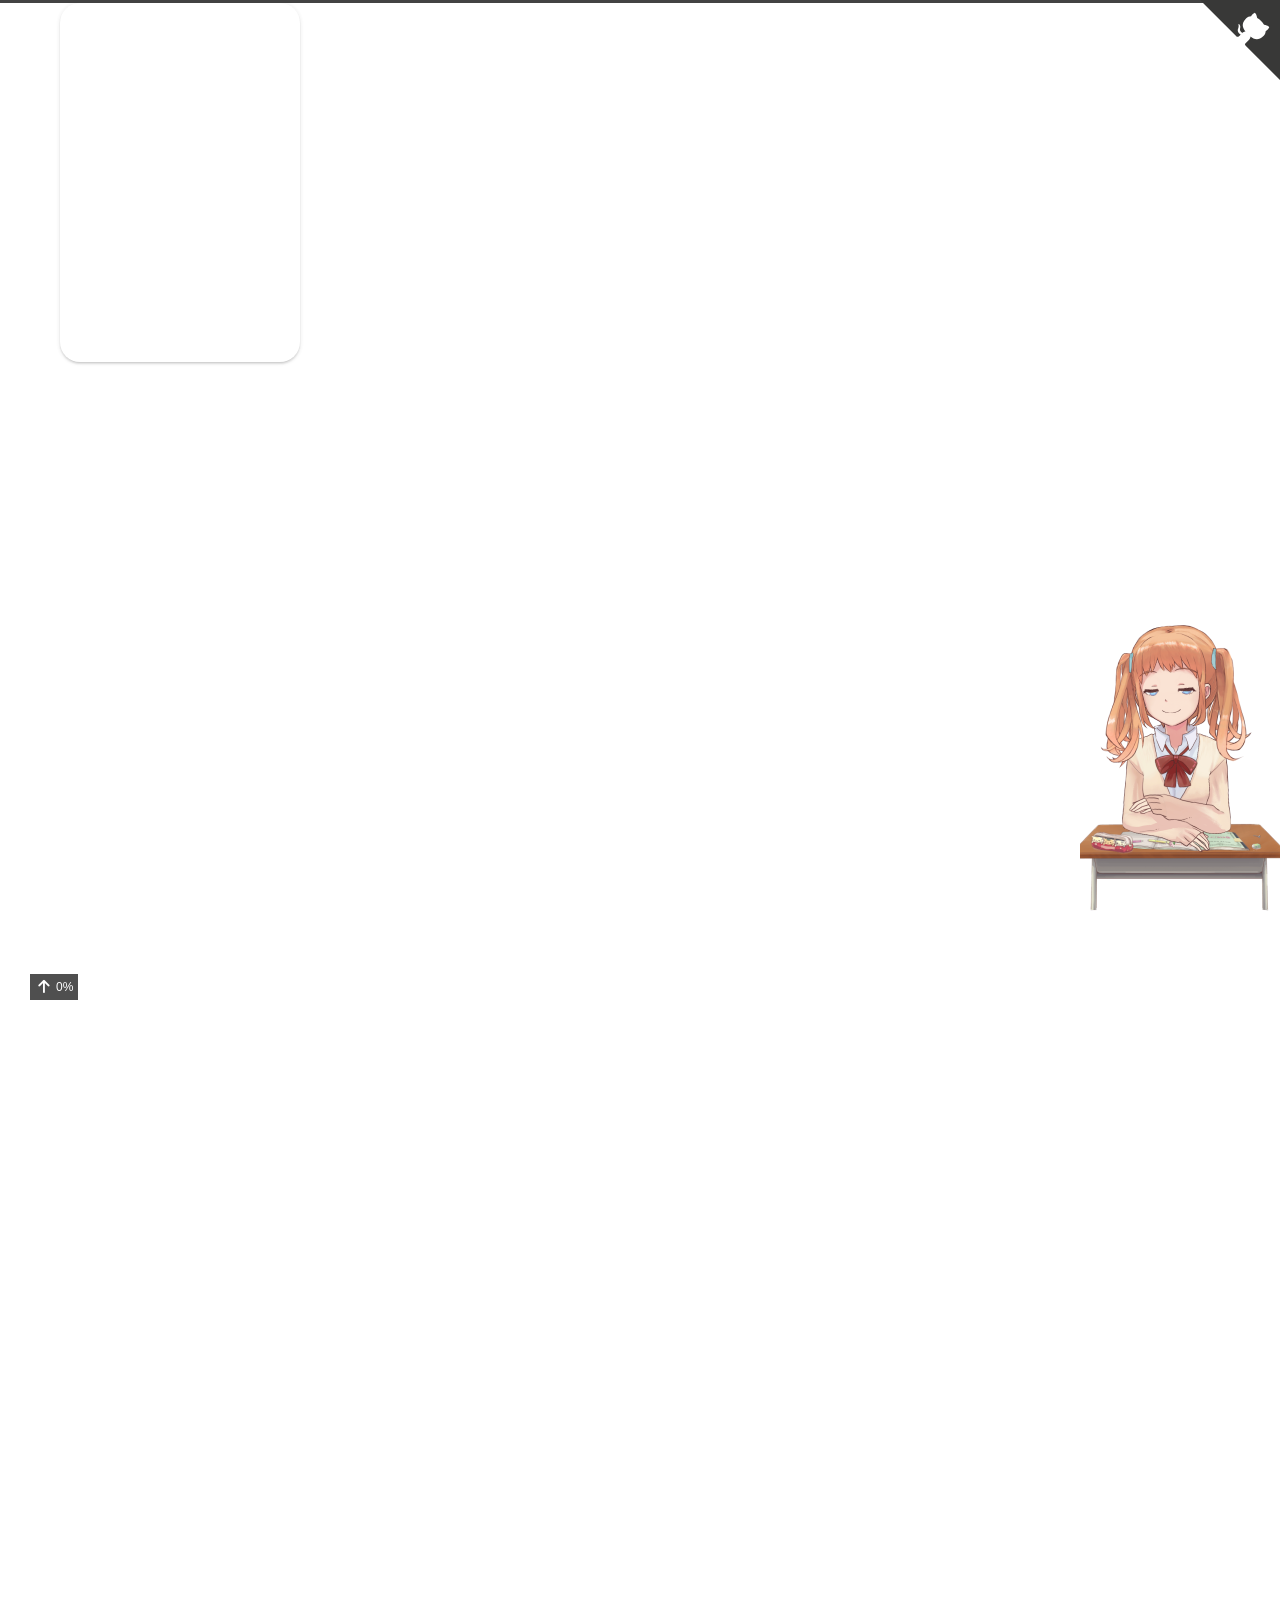
==== commit c7e54284: "Site updated: 2023-01-31 11:02:22" ====
--- a/index.html
+++ b/index.html
@@ -324,6 +324,119 @@
   
 
   <article itemscope itemtype="http://schema.org/Article" class="post-content" lang="">
+    <link itemprop="mainEntityOfPage" href="https://shaofenglaing.live/2023/01/30/hello-world/">
+
+    <span hidden itemprop="author" itemscope itemtype="http://schema.org/Person">
+      <meta itemprop="image" content="/images/Ben.jpg">
+      <meta itemprop="name" content="Jasper">
+    </span>
+
+    <span hidden itemprop="publisher" itemscope itemtype="http://schema.org/Organization">
+      <meta itemprop="name" content="Jasper's Blog">
+      <meta itemprop="description" content="欢迎来到我的世界💜">
+    </span>
+
+    <span hidden itemprop="post" itemscope itemtype="http://schema.org/CreativeWork">
+      <meta itemprop="name" content="undefined | Jasper's Blog">
+      <meta itemprop="description" content="">
+    </span>
+      <header class="post-header">
+        <h2 class="post-title" itemprop="name headline">
+          <a href="/2023/01/30/hello-world/" class="post-title-link" itemprop="url">Hello World</a>
+        </h2>
+
+        <div class="post-meta-container">
+          <div class="post-meta">
+    <span class="post-meta-item">
+      <span class="post-meta-item-icon">
+        <i class="far fa-calendar"></i>
+      </span>
+      <span class="post-meta-item-text">发表于</span>
+
+      <time title="创建时间：2023-01-30 12:59:55" itemprop="dateCreated datePublished" datetime="2023-01-30T12:59:55+08:00">2023-01-30</time>
+    </span>
+
+  
+  
+  <span class="post-meta-item">
+    
+    <span class="post-meta-item-icon">
+      <i class="far fa-comment"></i>
+    </span>
+    <span class="post-meta-item-text">Waline：</span>
+  
+    <a title="waline" href="/2023/01/30/hello-world/#waline" itemprop="discussionUrl">
+      <span class="post-comments-count waline-comment-count" data-path="/2023/01/30/hello-world/" itemprop="commentCount"></span>
+    </a>
+  </span>
+  
+  
+    <span class="post-meta-break"></span>
+    <span class="post-meta-item" title="本文字数">
+      <span class="post-meta-item-icon">
+        <i class="far fa-file-word"></i>
+      </span>
+      <span class="post-meta-item-text">本文字数：</span>
+      <span>293</span>
+    </span>
+    <span class="post-meta-item" title="阅读时长">
+      <span class="post-meta-item-icon">
+        <i class="far fa-clock"></i>
+      </span>
+      <span class="post-meta-item-text">阅读时长 &asymp;</span>
+      <span>1 分钟</span>
+    </span>
+</div>
+
+        </div>
+      </header>
+
+    
+    
+    
+    <div class="post-body" itemprop="articleBody">
+          <p>Welcome to <a target="_blank" rel="noopener" href="https://hexo.io/">Hexo</a>! This is your very first post. Check <a target="_blank" rel="noopener" href="https://hexo.io/docs/">documentation</a> for more info. If you get any problems when using Hexo, you can find the answer in <a target="_blank" rel="noopener" href="https://hexo.io/docs/troubleshooting.html">troubleshooting</a> or you can ask me on <a target="_blank" rel="noopener" href="https://github.com/hexojs/hexo/issues">GitHub</a>.</p>
+<h2 id="Quick-Start"><a href="#Quick-Start" class="headerlink" title="Quick Start"></a>Quick Start</h2><h3 id="Create-a-new-post"><a href="#Create-a-new-post" class="headerlink" title="Create a new post"></a>Create a new post</h3><figure class="highlight bash"><table><tr><td class="gutter"><pre><span class="line">1</span><br></pre></td><td class="code"><pre><span class="line">$ hexo new <span class="string">&quot;My New Post&quot;</span></span><br></pre></td></tr></table></figure>
+
+<p>More info: <a target="_blank" rel="noopener" href="https://hexo.io/docs/writing.html">Writing</a></p>
+          <!--noindex-->
+            <div class="post-button">
+              <a class="btn" href="/2023/01/30/hello-world/#more" rel="contents">
+                阅读全文 &raquo;
+              </a>
+            </div>
+          <!--/noindex-->
+        
+      
+    </div>
+
+    
+    
+    
+
+    <div>
+      
+    </div>
+
+
+    <footer class="post-footer">
+        <div class="post-eof"></div>
+      
+    </footer>
+  </article>
+</div>
+
+
+
+
+    
+
+
+<div class="post-block">
+  
+  
+
+  <article itemscope itemtype="http://schema.org/Article" class="post-content" lang="">
     <link itemprop="mainEntityOfPage" href="https://shaofenglaing.live/2023/01/30/%E8%8A%B1%E5%8D%89/">
 
     <span hidden itemprop="author" itemscope itemtype="http://schema.org/Person">
@@ -401,119 +514,6 @@
           <!--noindex-->
             <div class="post-button">
               <a class="btn" href="/2023/01/30/%E8%8A%B1%E5%8D%89/#more" rel="contents">
-                阅读全文 &raquo;
-              </a>
-            </div>
-          <!--/noindex-->
-        
-      
-    </div>
-
-    
-    
-    
-
-    <div>
-      
-    </div>
-
-
-    <footer class="post-footer">
-        <div class="post-eof"></div>
-      
-    </footer>
-  </article>
-</div>
-
-
-
-
-    
-
-
-<div class="post-block">
-  
-  
-
-  <article itemscope itemtype="http://schema.org/Article" class="post-content" lang="">
-    <link itemprop="mainEntityOfPage" href="https://shaofenglaing.live/2023/01/30/hello-world/">
-
-    <span hidden itemprop="author" itemscope itemtype="http://schema.org/Person">
-      <meta itemprop="image" content="/images/Ben.jpg">
-      <meta itemprop="name" content="Jasper">
-    </span>
-
-    <span hidden itemprop="publisher" itemscope itemtype="http://schema.org/Organization">
-      <meta itemprop="name" content="Jasper's Blog">
-      <meta itemprop="description" content="欢迎来到我的世界💜">
-    </span>
-
-    <span hidden itemprop="post" itemscope itemtype="http://schema.org/CreativeWork">
-      <meta itemprop="name" content="undefined | Jasper's Blog">
-      <meta itemprop="description" content="">
-    </span>
-      <header class="post-header">
-        <h2 class="post-title" itemprop="name headline">
-          <a href="/2023/01/30/hello-world/" class="post-title-link" itemprop="url">Hello World</a>
-        </h2>
-
-        <div class="post-meta-container">
-          <div class="post-meta">
-    <span class="post-meta-item">
-      <span class="post-meta-item-icon">
-        <i class="far fa-calendar"></i>
-      </span>
-      <span class="post-meta-item-text">发表于</span>
-
-      <time title="创建时间：2023-01-30 12:59:55" itemprop="dateCreated datePublished" datetime="2023-01-30T12:59:55+08:00">2023-01-30</time>
-    </span>
-
-  
-  
-  <span class="post-meta-item">
-    
-    <span class="post-meta-item-icon">
-      <i class="far fa-comment"></i>
-    </span>
-    <span class="post-meta-item-text">Waline：</span>
-  
-    <a title="waline" href="/2023/01/30/hello-world/#waline" itemprop="discussionUrl">
-      <span class="post-comments-count waline-comment-count" data-path="/2023/01/30/hello-world/" itemprop="commentCount"></span>
-    </a>
-  </span>
-  
-  
-    <span class="post-meta-break"></span>
-    <span class="post-meta-item" title="本文字数">
-      <span class="post-meta-item-icon">
-        <i class="far fa-file-word"></i>
-      </span>
-      <span class="post-meta-item-text">本文字数：</span>
-      <span>293</span>
-    </span>
-    <span class="post-meta-item" title="阅读时长">
-      <span class="post-meta-item-icon">
-        <i class="far fa-clock"></i>
-      </span>
-      <span class="post-meta-item-text">阅读时长 &asymp;</span>
-      <span>1 分钟</span>
-    </span>
-</div>
-
-        </div>
-      </header>
-
-    
-    
-    
-    <div class="post-body" itemprop="articleBody">
-          <p>Welcome to <a target="_blank" rel="noopener" href="https://hexo.io/">Hexo</a>! This is your very first post. Check <a target="_blank" rel="noopener" href="https://hexo.io/docs/">documentation</a> for more info. If you get any problems when using Hexo, you can find the answer in <a target="_blank" rel="noopener" href="https://hexo.io/docs/troubleshooting.html">troubleshooting</a> or you can ask me on <a target="_blank" rel="noopener" href="https://github.com/hexojs/hexo/issues">GitHub</a>.</p>
-<h2 id="Quick-Start"><a href="#Quick-Start" class="headerlink" title="Quick Start"></a>Quick Start</h2><h3 id="Create-a-new-post"><a href="#Create-a-new-post" class="headerlink" title="Create a new post"></a>Create a new post</h3><figure class="highlight bash"><table><tr><td class="gutter"><pre><span class="line">1</span><br></pre></td><td class="code"><pre><span class="line">$ hexo new <span class="string">&quot;My New Post&quot;</span></span><br></pre></td></tr></table></figure>
-
-<p>More info: <a target="_blank" rel="noopener" href="https://hexo.io/docs/writing.html">Writing</a></p>
-          <!--noindex-->
-            <div class="post-button">
-              <a class="btn" href="/2023/01/30/hello-world/#more" rel="contents">
                 阅读全文 &raquo;
               </a>
             </div>
